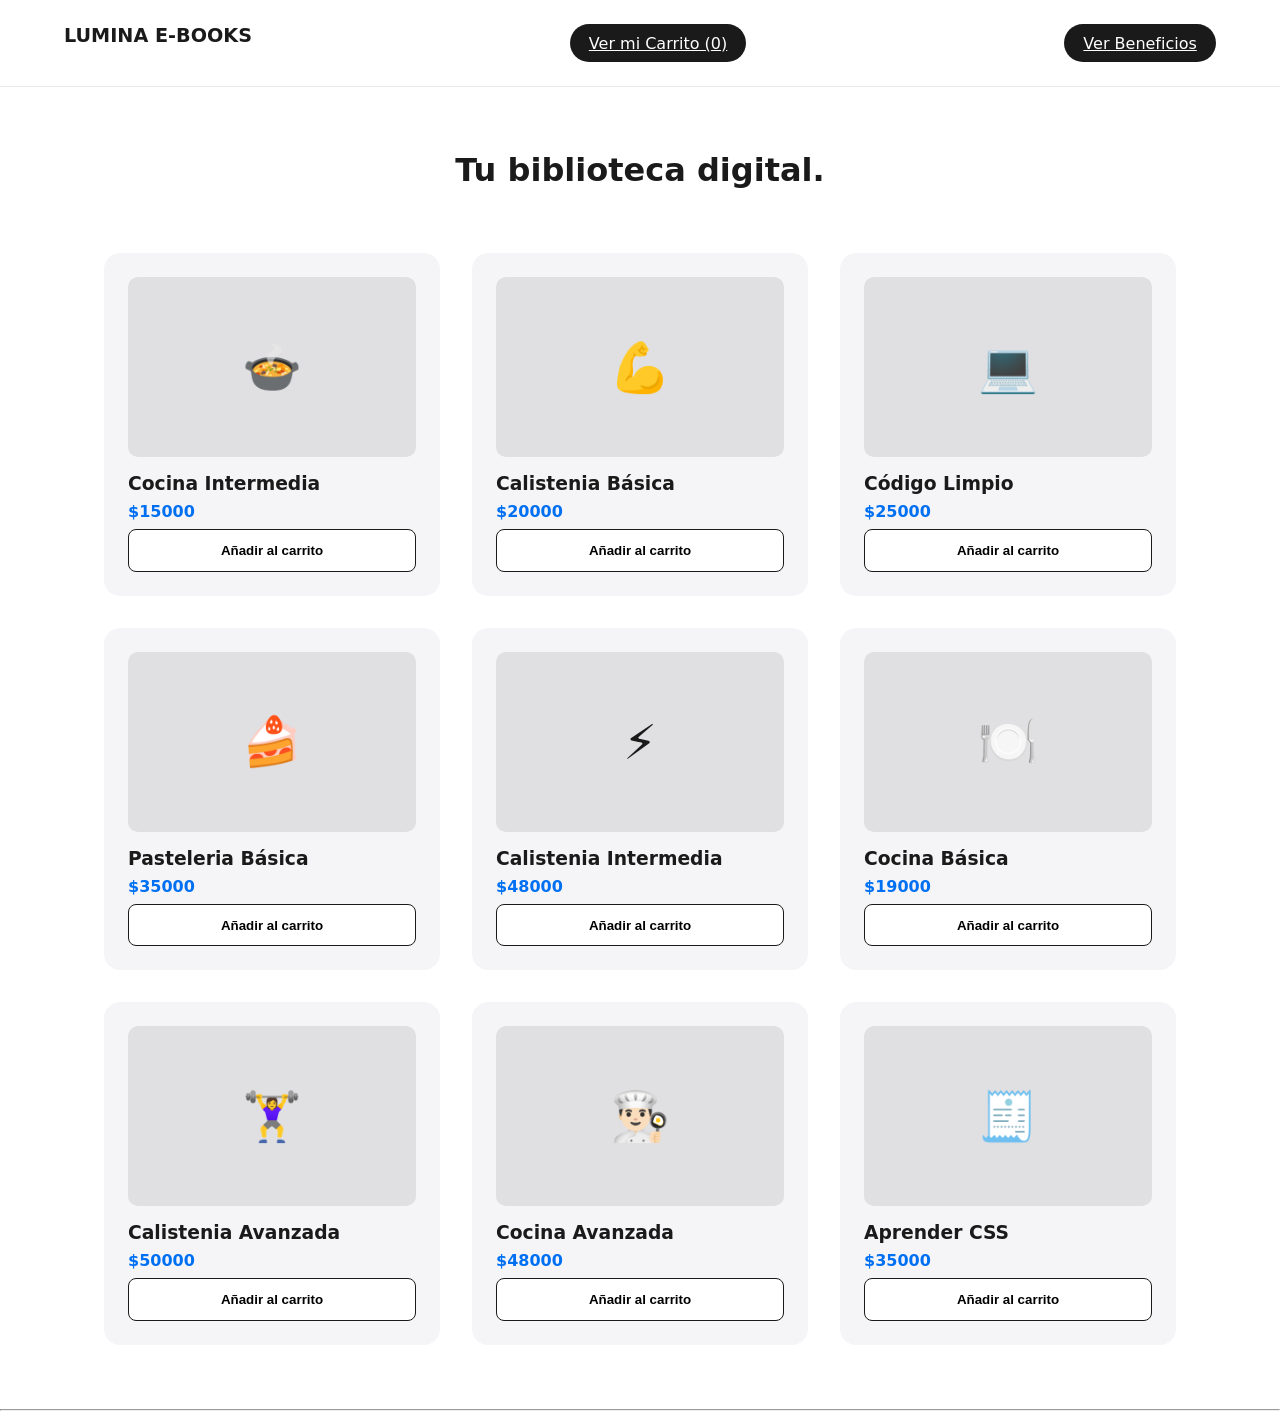
==== index.html @ 873b57cf "Se añadió el código de voz del consumidor/es script en Head." ====
<!DOCTYPE html>
<html lang="es">
<head>
    <!-- Google Tag Manager -->
<script>(function(w,d,s,l,i){w[l]=w[l]||[];w[l].push({'gtm.start':
new Date().getTime(),event:'gtm.js'});var f=d.getElementsByTagName(s)[0],
j=d.createElement(s),dl=l!='dataLayer'?'&l='+l:'';j.async=true;j.src=
'https://www.googletagmanager.com/gtm.js?id='+i+dl;f.parentNode.insertBefore(j,f);
})(window,document,'script','dataLayer','GTM-K3DPLKS6');</script>
<!-- End Google Tag Manager -->
    <meta charset="UTF-8">
    <title>Lumina | Tienda</title>
    <link rel="stylesheet" href="estilos.css">
    <!-- Google tag (gtag.js) -->
<script async src="https://www.googletagmanager.com/gtag/js?id=G-RYSBRY0KLP"></script>
<script>
  window.dataLayer = window.dataLayer || [];
  function gtag(){dataLayer.push(arguments);}
  gtag('js', new Date());

  gtag('config', 'G-RYSBRY0KLP');
</script>
<script src="https://t.contentsquare.net/uxa/d59cfdc120b96.js"></script>
</head>
<body>
    <!-- Google Tag Manager (noscript) -->
<noscript><iframe src="https://www.googletagmanager.com/ns.html?id=GTM-K3DPLKS6"
height="0" width="0" style="display:none;visibility:hidden"></iframe></noscript>
<!-- End Google Tag Manager (noscript) -->
    <nav>
        <div class="logotipo">LUMINA E-BOOKS</div>
        <a href="carrito.html" class="boton-carrito" onclick="gtag('event', 'view_cart', {'method': 'nav_bar'});">Ver mi Carrito (<span id="contador">0</span>)</a>
        <a href="landing_page.html" class="boton-Beneficios" onclick="gtag('event', 'click_beneficios', {'location': 'nav_bar'});">Ver Beneficios</a>
    </nav>

    <header>
        <h1>Tu biblioteca digital.</h1>
    </header>

    <main class="productos" id="lista-productos"></main>

    <script src="tienda.js"></script>
    <hr>
    
</body>
</html>
---- estilos.css ----
:root {
    --fondo: #ffffff;
    --texto: #1a1a1a;
    --acento: #0070f3;
    --gris: #f5f5f7;
    --borde: #eaeaea;
    --rojo: #ff4d4d;
}

* { box-sizing: border-box; margin: 0; padding: 0; }

body {
    font-family: -apple-system, system-ui, sans-serif;
    background-color: var(--fondo);
    color: var(--texto);
}

nav { display: flex; justify-content: space-between; padding: 1.5rem 5%; border-bottom: 1px solid var(--borde); position: sticky; top: 0; background: white; z-index: 10; }
.logotipo { font-weight: 800; font-size: 1.2rem; }
.boton-carrito { background: var(--texto); color: white; padding: 0.6rem 1.2rem; border-radius: 25px; border: none; cursor: pointer; }
.boton-Beneficios { background: var(--texto); color: white; padding: 0.6rem 1.2rem; border-radius: 25px; border: none; cursor: pointer; }

header { padding: 4rem 5%; text-align: center; }
.productos { display: grid; grid-template-columns: repeat(auto-fill, minmax(250px, 1fr)); gap: 2rem; padding: 0 5% 4rem; max-width: 1200px; margin: 0 auto; }

.tarjeta { background: var(--gris); border-radius: 16px; padding: 1.5rem; transition: 0.3s; }
.tarjeta:hover { transform: translateY(-5px); box-shadow: 0 10px 20px rgba(0,0,0,0.05); }
.portada-tarjeta { height: 180px; background: #e0e0e2; border-radius: 10px; display: flex; align-items: center; justify-content: center; font-size: 3rem; margin-bottom: 1rem; }
.precio { font-weight: 700; color: var(--acento); margin: 0.5rem 0; }

.boton-agregar { width: 100%; padding: 0.8rem; border: 1px solid var(--texto); border-radius: 8px; cursor: pointer; background: white; font-weight: 600; }
.boton-agregar:hover { background: var(--texto); color: white; }

/* --- Carrito y Botón Eliminar --- */
#panel-carrito { position: fixed; right: -400px; top: 0; width: 380px; height: 100vh; background: white; border-left: 1px solid var(--borde); transition: 0.4s; padding: 2rem; z-index: 100; display: flex; flex-direction: column; }
#panel-carrito.activo { right: 0; }

.item-carrito { display: flex; justify-content: space-between; align-items: center; padding: 1rem 0; border-bottom: 1px solid var(--borde); }
.boton-quitar { background: none; border: none; color: var(--rojo); cursor: pointer; font-size: 0.8rem; font-weight: 600; }

.fila-total { display: flex; justify-content: space-between; font-size: 1.2rem; margin: 1.5rem 0; }
.boton-pagar { width: 100%; padding: 1rem; background: var(--acento); color: white; border: none; border-radius: 8px; font-weight: 700; cursor: pointer; }

.modal { display: none; position: fixed; top: 0; left: 0; width: 100%; height: 100%; background: rgba(0,0,0,0.4); backdrop-filter: blur(4px); z-index: 200; align-items: center; justify-content: center; }
.modal.activo { display: flex; }
.contenido-pago { background: white; width: 90%; max-width: 450px; padding: 2.5rem; border-radius: 20px; box-shadow: 0 20px 40px rgba(0,0,0,0.1); }

.grupo-input { margin-bottom: 1.2rem; display: flex; flex-direction: column; }
.grupo-input label { font-size: 0.8rem; font-weight: 600; margin-bottom: 0.4rem; color: #666; }
.grupo-input input { padding: 0.8rem; border: 1px solid var(--borde); border-radius: 6px; font-size: 1rem; }
.fila-form { display: grid; grid-template-columns: 1fr 1fr; gap: 1rem; }

.resumen-final { background: var(--gris); padding: 1rem; border-radius: 8px; text-align: center; font-size: 1.2rem; font-weight: 800; margin-bottom: 1.5rem; }
.boton-finalizar { width: 100%; padding: 1rem; background: #00ca72; color: white; border: none; border-radius: 8px; font-weight: 700; cursor: pointer; margin-bottom: 0.8rem; }
.boton-cancelar { width: 100%; background: none; border: none; color: #666; cursor: pointer; }
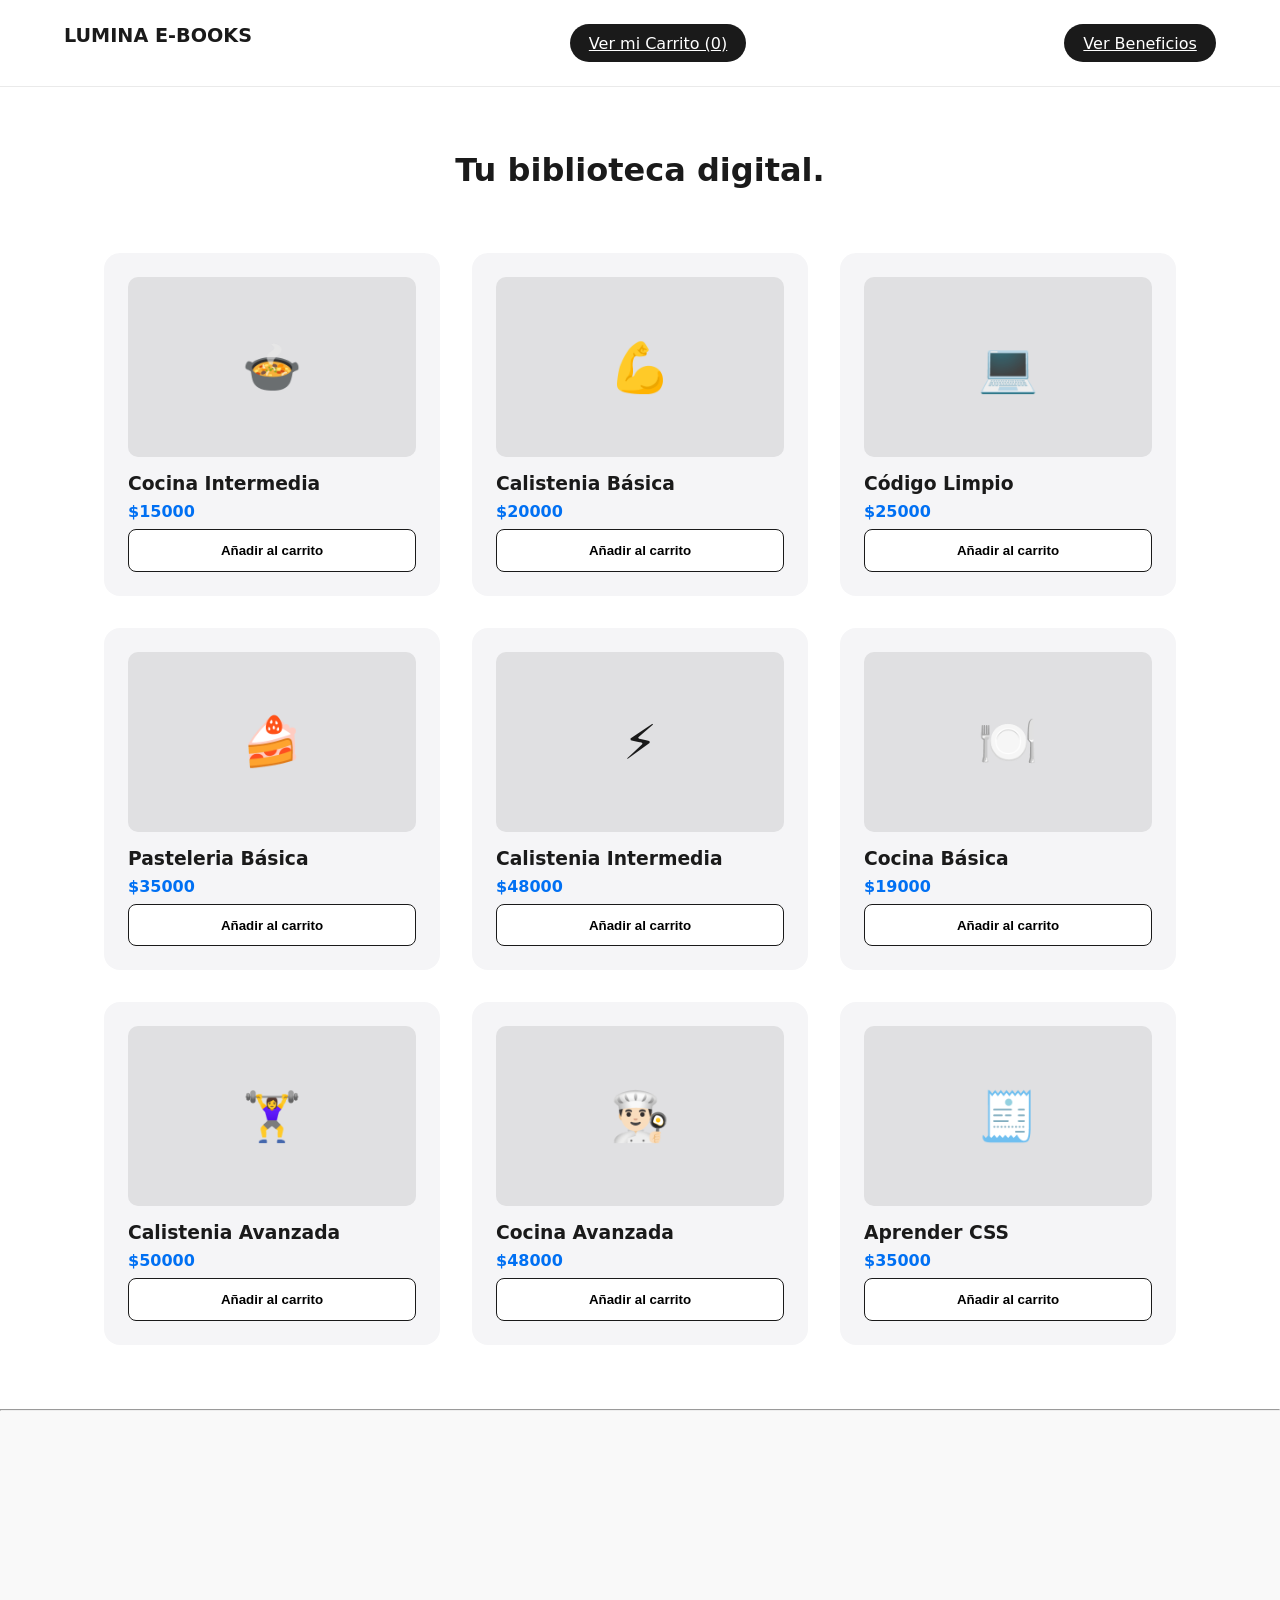
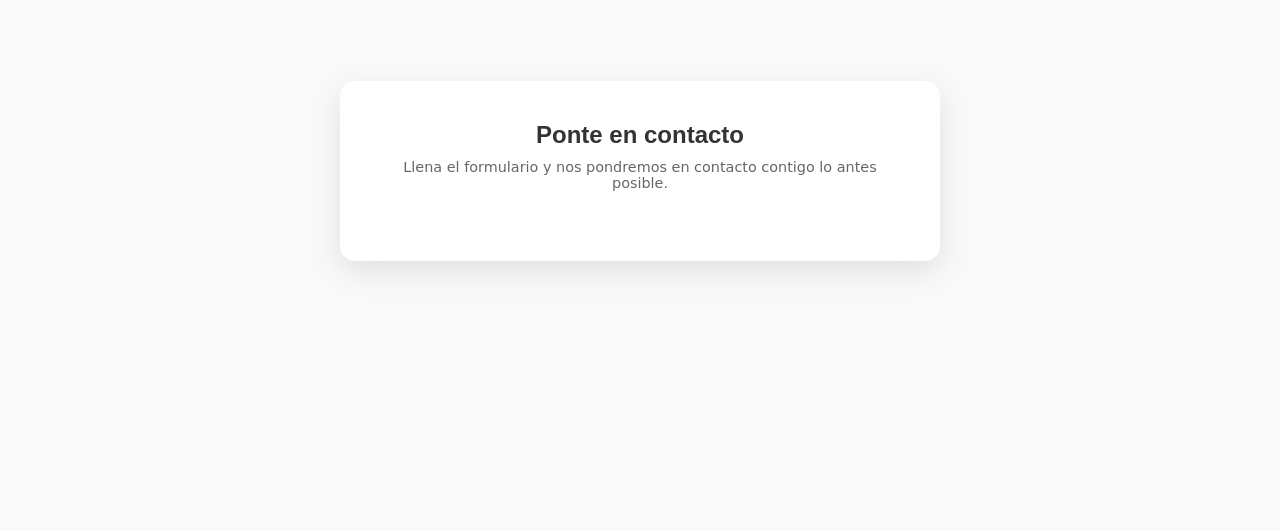
==== commit 3516ab9b: "Se agregó la sección del formulario requerido de Hubspot. Creación de un contenedor." ====
--- a/index.html
+++ b/index.html
@@ -41,6 +41,18 @@
 
     <script src="tienda.js"></script>
     <hr>
-    
+    <section class="seccion-contacto">
+    <div class="contenedor-form-card">
+        <h2>Ponte en contacto</h2>
+        <p>Llena el formulario y nos pondremos en contacto contigo lo antes posible.</p>
+        
+        <script src="https://js.hsforms.net/forms/embed/51380711.js" defer></script>
+        <div class="hs-form-frame" 
+             data-region="na1" 
+             data-form-id="34f5215d-7d9f-41e8-9b78-81fe3473d02f" 
+             data-portal-id="51380711">
+        </div>
+    </div>
+</section>
 </body>
 </html>
--- a/estilos.css
+++ b/estilos.css
@@ -31,7 +31,7 @@
 .boton-agregar { width: 100%; padding: 0.8rem; border: 1px solid var(--texto); border-radius: 8px; cursor: pointer; background: white; font-weight: 600; }
 .boton-agregar:hover { background: var(--texto); color: white; }
 
-/* --- Carrito y Botón Eliminar --- */
+
 #panel-carrito { position: fixed; right: -400px; top: 0; width: 380px; height: 100vh; background: white; border-left: 1px solid var(--borde); transition: 0.4s; padding: 2rem; z-index: 100; display: flex; flex-direction: column; }
 #panel-carrito.activo { right: 0; }
 
@@ -52,4 +52,40 @@
 
 .resumen-final { background: var(--gris); padding: 1rem; border-radius: 8px; text-align: center; font-size: 1.2rem; font-weight: 800; margin-bottom: 1.5rem; }
 .boton-finalizar { width: 100%; padding: 1rem; background: #00ca72; color: white; border: none; border-radius: 8px; font-weight: 700; cursor: pointer; margin-bottom: 0.8rem; }
-.boton-cancelar { width: 100%; background: none; border: none; color: #666; cursor: pointer; }+.boton-cancelar { width: 100%; background: none; border: none; color: #666; cursor: pointer; }
+
+.seccion-contacto {
+    display: flex;
+    justify-content: center;
+    align-items: center;
+    padding: 10px 20px;
+    background-color: #f9f9f9; 
+    min-height: 80vh;
+}
+
+.contenedor-form-card {
+    background: #ffffff;
+    padding: 40px;
+    border-radius: 15px;
+    box-shadow: 0 10px 30px rgba(0, 0, 0, 0.1); 
+    max-width: 600px; 
+    width: 100%;
+    text-align: center; 
+}
+
+.contenedor-form-card h2 {
+    margin-bottom: 10px;
+    color: #333;
+    font-family: sans-serif;
+}
+
+.contenedor-form-card p {
+    margin-bottom: 30px;
+    color: #666;
+    font-size: 0.9rem;
+}
+
+.hs-form-frame {
+    text-align: left; 
+    margin-top: 20px;
+}
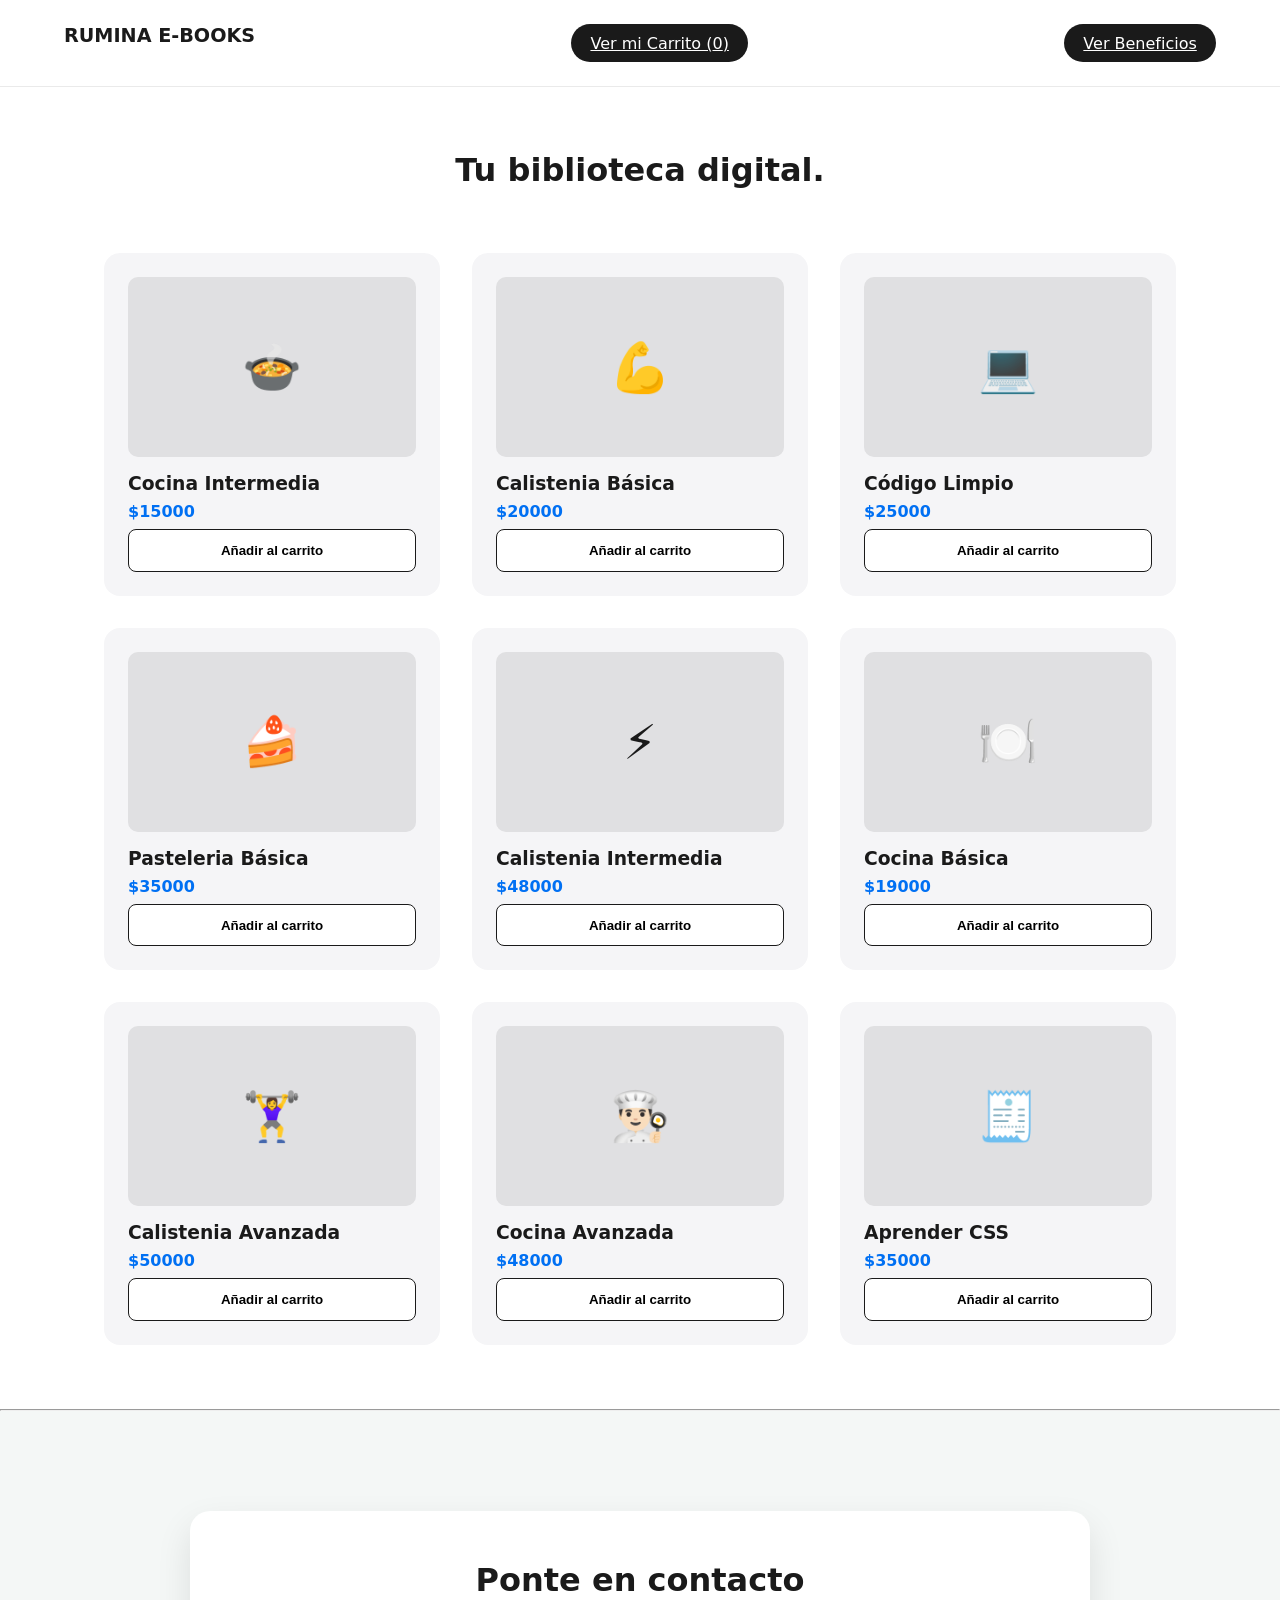
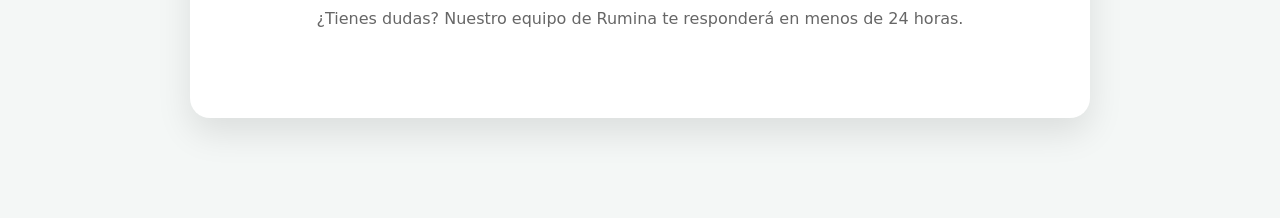
==== commit a4470845: "Cambio de nombre de empresa." ====
--- a/index.html
+++ b/index.html
@@ -9,7 +9,7 @@
 })(window,document,'script','dataLayer','GTM-K3DPLKS6');</script>
 <!-- End Google Tag Manager -->
     <meta charset="UTF-8">
-    <title>Lumina | Tienda</title>
+    <title>Rumina | Tienda</title>
     <link rel="stylesheet" href="estilos.css">
     <!-- Google tag (gtag.js) -->
 <script async src="https://www.googletagmanager.com/gtag/js?id=G-RYSBRY0KLP"></script>
@@ -28,7 +28,7 @@
 height="0" width="0" style="display:none;visibility:hidden"></iframe></noscript>
 <!-- End Google Tag Manager (noscript) -->
     <nav>
-        <div class="logotipo">LUMINA E-BOOKS</div>
+        <div class="logotipo">RUMINA E-BOOKS</div>
         <a href="carrito.html" class="boton-carrito" onclick="gtag('event', 'view_cart', {'method': 'nav_bar'});">Ver mi Carrito (<span id="contador">0</span>)</a>
         <a href="landing_page.html" class="boton-Beneficios" onclick="gtag('event', 'click_beneficios', {'location': 'nav_bar'});">Ver Beneficios</a>
     </nav>
@@ -41,10 +41,10 @@
 
     <script src="tienda.js"></script>
     <hr>
-    <section class="seccion-contacto">
+    <section class="seccion-contacto" style="background-color: #f4f7f6; padding: 100px 0;">
     <div class="contenedor-form-card">
         <h2>Ponte en contacto</h2>
-        <p>Llena el formulario y nos pondremos en contacto contigo lo antes posible.</p>
+        <p>¿Tienes dudas? Nuestro equipo de Rumina te responderá en menos de 24 horas.</p>
         
         <script src="https://js.hsforms.net/forms/embed/51380711.js" defer></script>
         <div class="hs-form-frame" 
--- a/estilos.css
+++ b/estilos.css
@@ -54,38 +54,54 @@
 .boton-finalizar { width: 100%; padding: 1rem; background: #00ca72; color: white; border: none; border-radius: 8px; font-weight: 700; cursor: pointer; margin-bottom: 0.8rem; }
 .boton-cancelar { width: 100%; background: none; border: none; color: #666; cursor: pointer; }
 
-.seccion-contacto {
-    display: flex;
-    justify-content: center;
-    align-items: center;
-    padding: 10px 20px;
-    background-color: #f9f9f9; 
-    min-height: 80vh;
-}
 
 .contenedor-form-card {
     background: #ffffff;
-    padding: 40px;
-    border-radius: 15px;
-    box-shadow: 0 10px 30px rgba(0, 0, 0, 0.1); 
-    max-width: 600px; 
-    width: 100%;
-    text-align: center; 
+    padding: 50px; 
+    border-radius: 20px;
+    box-shadow: 0 15px 35px rgba(0, 0, 0, 0.1);
+    max-width: 900px; 
+    width: 95%; 
+    margin: 0 auto;
+    text-align: center;
 }
 
 .contenedor-form-card h2 {
+    font-size: 2rem;
+    color: #1a1a1a;
     margin-bottom: 10px;
-    color: #333;
-    font-family: sans-serif;
+    font-weight: 700;
 }
 
 .contenedor-form-card p {
-    margin-bottom: 30px;
     color: #666;
-    font-size: 0.9rem;
+    margin-bottom: 40px;
 }
 
+
 .hs-form-frame {
-    text-align: left; 
     margin-top: 20px;
+}
+
+.hs-input {
+    border-radius: 8px !important;
+    border: 1px solid #ddd !important;
+    padding: 12px !important;
+    font-size: 16px !important;
+}
+
+
+.hs-button {
+    background-color: #000 !important; 
+    border: none !important;
+    padding: 15px 40px !important;
+    border-radius: 30px !important;
+    font-weight: bold !important;
+    transition: transform 0.2s ease !important;
+    cursor: pointer;
+}
+
+.hs-button:hover {
+    transform: scale(1.05);
+    background-color: #333 !important;
 }
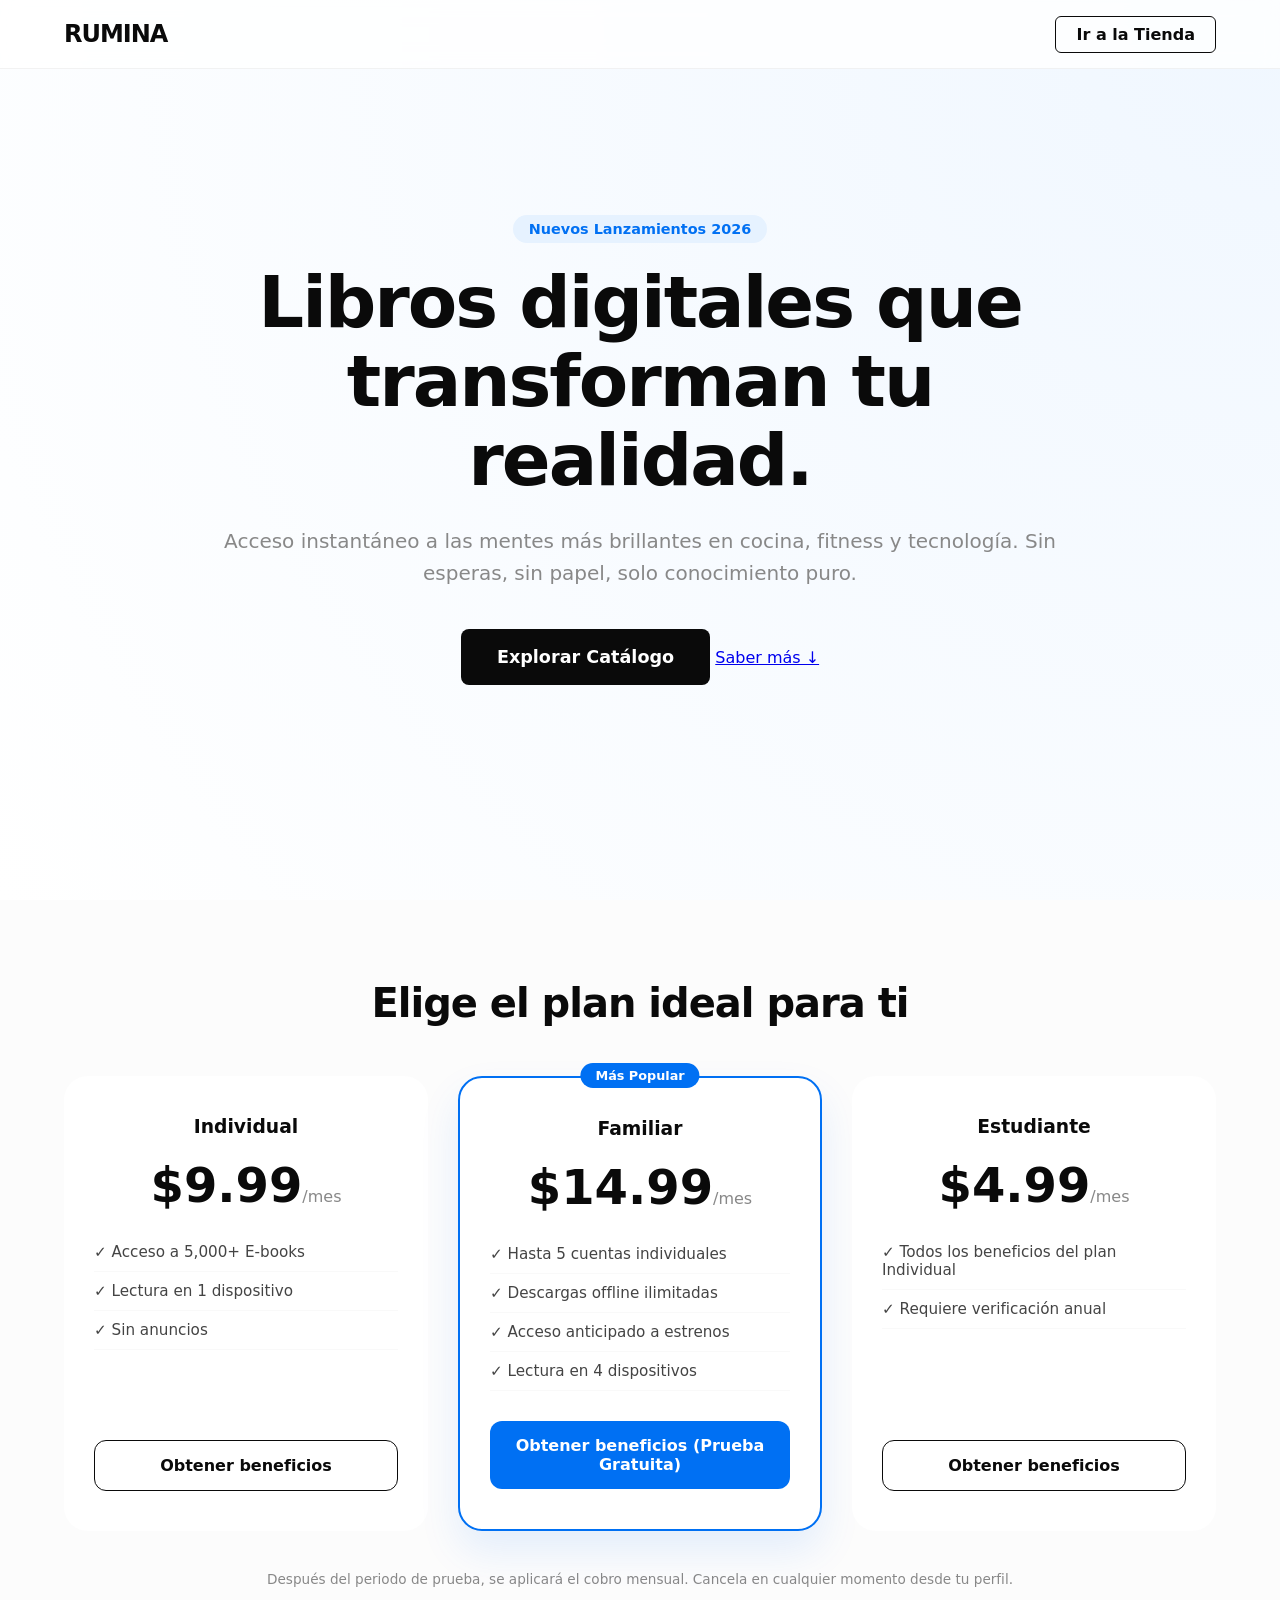
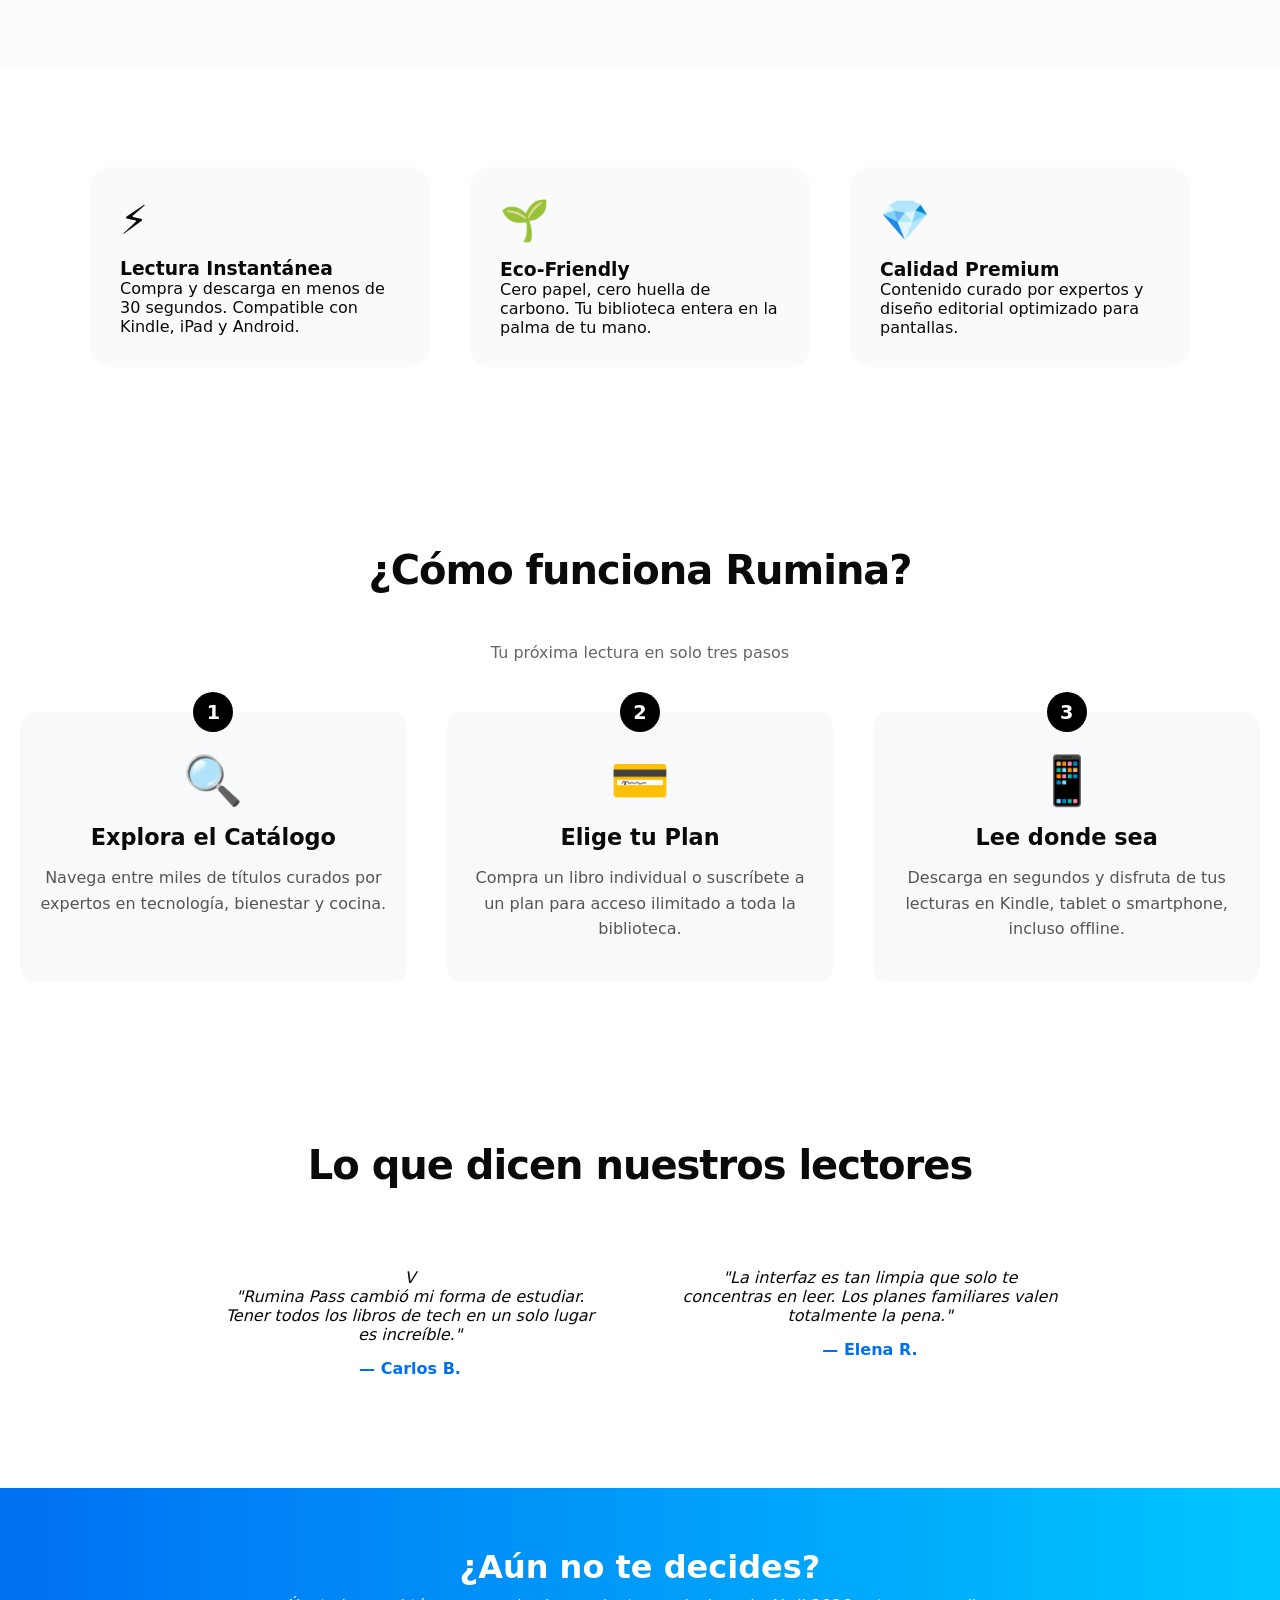
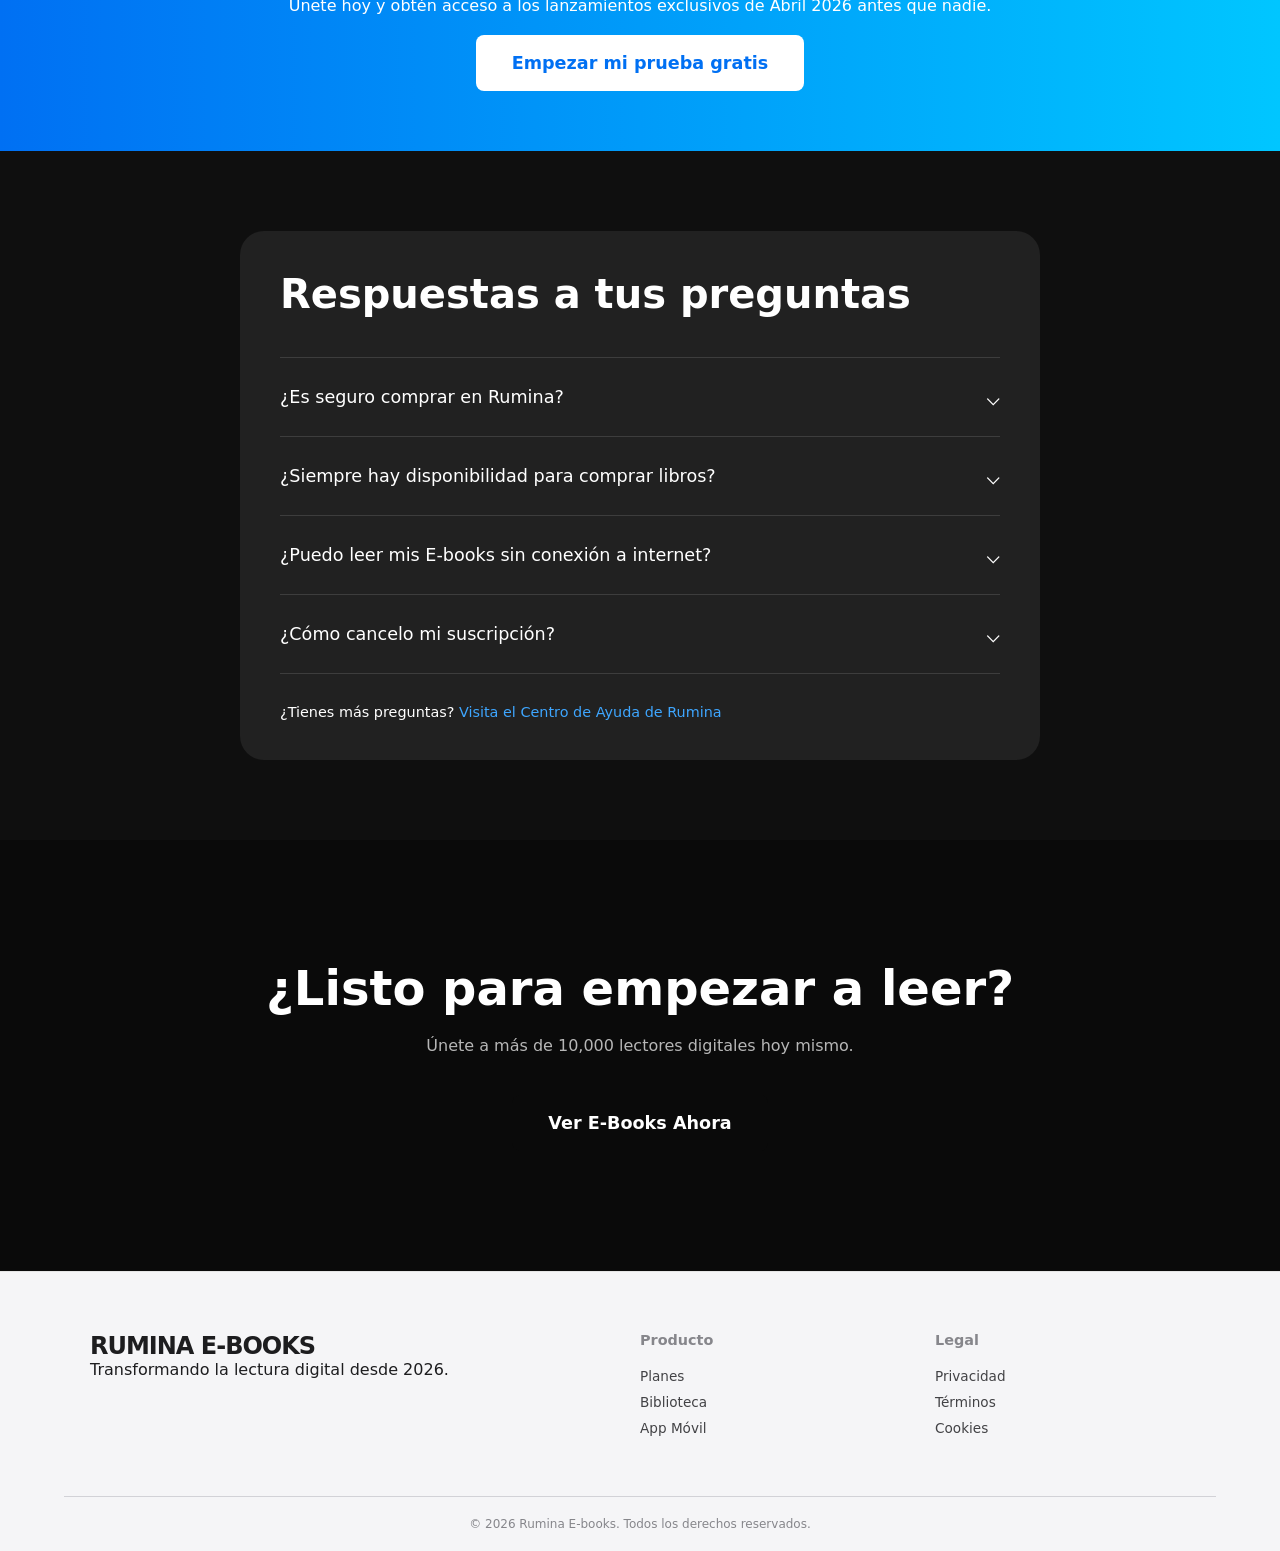
==== commit 53d662c1: "cambio de pagina principal" ====
--- a/index.html
+++ b/index.html
@@ -1,58 +1,223 @@
 <!DOCTYPE html>
 <html lang="es">
 <head>
-    <!-- Google Tag Manager -->
-<script>(function(w,d,s,l,i){w[l]=w[l]||[];w[l].push({'gtm.start':
-new Date().getTime(),event:'gtm.js'});var f=d.getElementsByTagName(s)[0],
-j=d.createElement(s),dl=l!='dataLayer'?'&l='+l:'';j.async=true;j.src=
-'https://www.googletagmanager.com/gtm.js?id='+i+dl;f.parentNode.insertBefore(j,f);
-})(window,document,'script','dataLayer','GTM-K3DPLKS6');</script>
-<!-- End Google Tag Manager -->
-    <meta charset="UTF-8">
-    <title>Rumina | Tienda</title>
-    <link rel="stylesheet" href="estilos.css">
-    <!-- Google tag (gtag.js) -->
-<script async src="https://www.googletagmanager.com/gtag/js?id=G-RYSBRY0KLP"></script>
+    <script async src="https://www.googletagmanager.com/gtag/js?id=G-RYSBRY0KLP"></script>
 <script>
   window.dataLayer = window.dataLayer || [];
   function gtag(){dataLayer.push(arguments);}
   gtag('js', new Date());
-
   gtag('config', 'G-RYSBRY0KLP');
 </script>
-<script src="https://t.contentsquare.net/uxa/d59cfdc120b96.js"></script>
+    <meta charset="UTF-8">
+    <meta name="viewport" content="width=device-width, initial-scale=1.0">
+    <title>Rumina | Tu Próxima Aventura Comienza Aquí</title>
+    <link rel="stylesheet" href="estilos-landing.css">
 </head>
 <body>
-    <!-- Google Tag Manager (noscript) -->
-<noscript><iframe src="https://www.googletagmanager.com/ns.html?id=GTM-K3DPLKS6"
-height="0" width="0" style="display:none;visibility:hidden"></iframe></noscript>
-<!-- End Google Tag Manager (noscript) -->
-    <nav>
-        <div class="logotipo">RUMINA E-BOOKS</div>
-        <a href="carrito.html" class="boton-carrito" onclick="gtag('event', 'view_cart', {'method': 'nav_bar'});">Ver mi Carrito (<span id="contador">0</span>)</a>
-        <a href="landing_page.html" class="boton-Beneficios" onclick="gtag('event', 'click_beneficios', {'location': 'nav_bar'});">Ver Beneficios</a>
+
+    <nav class="nav-transparente">
+        <div class="logotipo">RUMINA</div>
+        <div class="nav-links">
+            <a href="index.html" class="cta-secundario">Ir a la Tienda</a>
+        </div>
     </nav>
 
-    <header>
-        <h1>Tu biblioteca digital.</h1>
+    <header class="hero">
+        <div class="hero-content">
+            <span class="badge">Nuevos Lanzamientos 2026</span>
+            <h1>Libros digitales que transforman tu realidad.</h1>
+            <p>Acceso instantáneo a las mentes más brillantes en cocina, fitness y tecnología. Sin esperas, sin papel, solo conocimiento puro.</p>
+            <div class="hero-btns">
+                <a href="index.html" class="cta-principal">Explorar Catálogo</a>
+                <a href="#beneficios" class="link-texto">Saber más ↓</a>
+            </div>
+        </div>
     </header>
-
-    <main class="productos" id="lista-productos"></main>
-
-    <script src="tienda.js"></script>
-    <hr>
-    <section class="seccion-contacto" style="background-color: #f4f7f6; padding: 100px 0;">
-    <div class="contenedor-form-card">
-        <h2>Ponte en contacto</h2>
-        <p>¿Tienes dudas? Nuestro equipo de Rumina te responderá en menos de 24 horas.</p>
+    <section id="planes" class="seccion-planes">
+        <div class="contenedor">
+            <h2 class="titulo-seccion">Elige el plan ideal para ti</h2>
+            <div class="grid-planes">
+                
+                <div class="plan-card">
+                    <h3>Individual</h3>
+                    <div class="precio">$9.99<span>/mes</span></div>
+                    <ul class="lista-beneficios">
+                        <li>✓ Acceso a 5,000+ E-books</li>
+                        <li>✓ Lectura en 1 dispositivo</li>
+                        <li>✓ Sin anuncios</li>
+                    </ul>
+                    <a href="index.html" class="btn-plan" onclick="gtag('event', 'click_plan_Individual', {'category': 'suscripcion'});">Obtener beneficios</a>
+                </div>
+
+                <div class="plan-card destacado">
+                    <div class="popular-tag">Más Popular</div>
+                    <h3>Familiar</h3>
+                    <div class="precio">$14.99<span>/mes</span></div>
+                    <ul class="lista-beneficios">
+                        <li>✓ Hasta 5 cuentas individuales</li>
+                        <li>✓ Descargas offline ilimitadas</li>
+                        <li>✓ Acceso anticipado a estrenos</li>
+                        <li>✓ Lectura en 4 dispositivos</li>
+                    </ul>
+                    <a href="index.html" class="btn-plan principal" onclick="gtag('event', 'click_plan_familiar', {'category': 'suscripcion'});">Obtener beneficios (Prueba Gratuita)</a>
+                </div>
+
+                <div class="plan-card">
+                    <h3>Estudiante</h3>
+                    <div class="precio">$4.99<span>/mes</span></div>
+                    <ul class="lista-beneficios">
+                        <li>✓ Todos los beneficios del plan Individual</li>
+                        <li>✓ Requiere verificación anual</li>
+                    </ul>
+                    <a href="index.html" class="btn-plan"onclick="gtag('event', 'click_plan_Estudiante', {'category': 'suscripcion'});">Obtener beneficios</a>
+                </div>
+
+            </div>
+            <p class="nota-pie">Después del periodo de prueba, se aplicará el cobro mensual. Cancela en cualquier momento desde tu perfil.</p>
+        </div>
+    </section>
+
+    <section id="beneficios" class="seccion-blanca">
+        <div class="contenedor">
+            <div class="grid-beneficios">
+                <div class="beneficio-card">
+                    <div class="icono">⚡</div>
+                    <h3>Lectura Instantánea</h3>
+                    <p>Compra y descarga en menos de 30 segundos. Compatible con Kindle, iPad y Android.</p>
+                </div>
+                <div class="beneficio-card">
+                    <div class="icono">🌱</div>
+                    <h3>Eco-Friendly</h3>
+                    <p>Cero papel, cero huella de carbono. Tu biblioteca entera en la palma de tu mano.</p>
+                </div>
+                <div class="beneficio-card">
+                    <div class="icono">💎</div>
+                    <h3>Calidad Premium</h3>
+                    <p>Contenido curado por expertos y diseño editorial optimizado para pantallas.</p>
+                </div>
+            </div>
+        </div>
+    </section>
+    <section id="explicacion" class="seccion-explicacion">
+    <div class="contenedor">
+        <h2 class="titulo-seccion">¿Cómo funciona Rumina?</h2>
+        <p class="subtitulo-seccion">Tu próxima lectura en solo tres pasos</p>
         
-        <script src="https://js.hsforms.net/forms/embed/51380711.js" defer></script>
-        <div class="hs-form-frame" 
-             data-region="na1" 
-             data-form-id="34f5215d-7d9f-41e8-9b78-81fe3473d02f" 
-             data-portal-id="51380711">
+        <div class="grid-pasos">
+            <div class="paso-card">
+                <div class="paso-numero">1</div>
+                <div class="paso-icono">🔍</div>
+                <h3>Explora el Catálogo</h3>
+                <p>Navega entre miles de títulos curados por expertos en tecnología, bienestar y cocina.</p>
+            </div>
+
+            <div class="paso-card">
+                <div class="paso-numero">2</div>
+                <div class="paso-icono">💳</div>
+                <h3>Elige tu Plan</h3>
+                <p>Compra un libro individual o suscríbete a un plan para acceso ilimitado a toda la biblioteca.</p>
+            </div>
+
+            <div class="paso-card">
+                <div class="paso-numero">3</div>
+                <div class="paso-icono">📱</div>
+                <h3>Lee donde sea</h3>
+                <p>Descarga en segundos y disfruta de tus lecturas en Kindle, tablet o smartphone, incluso offline.</p>
+            </div>
         </div>
     </div>
 </section>
+    <section class="seccion-testimonios">
+    <div class="contenedor">
+        <h2 class="titulo-seccion">Lo que dicen nuestros lectores</h2>
+        <div class="grid-testimonios">
+            <div class="testimonio-card">V
+                <p>"Rumina Pass cambió mi forma de estudiar. Tener todos los libros de tech en un solo lugar es increíble."</p>
+                <strong>— Carlos B.</strong>
+            </div>
+            <div class="testimonio-card">
+                <p>"La interfaz es tan limpia que solo te concentras en leer. Los planes familiares valen totalmente la pena."</p>
+                <strong>— Elena R.</strong>
+            </div>
+        </div>
+    </div>
+</section>
+<section class="cta-intermedio">
+    <div class="contenedor-trigger">
+        <h3>¿Aún no te decides?</h3>
+        <p>Únete hoy y obtén acceso a los lanzamientos exclusivos de Abril 2026 antes que nadie.</p>
+        <a href="#planes" class="cta-principal">Empezar mi prueba gratis</a>
+    </div>
+</section>
+        <section class="seccion-faq">
+    <div class="contenedor-faq">
+        <h2>Respuestas a tus preguntas</h2>
+        
+        <div class="lista-acordeon">
+            <details>
+                <summary>¿Es seguro comprar en Rumina? <span class="flecha"></span></summary>
+                <div class="contenido">
+                    <p>Absolutamente. Utilizamos encriptación de extremo a extremo para procesar tus pagos. No guardamos los datos de tu tarjeta en nuestros servidores; todo se gestiona a través de pasarelas de pago certificadas internacionalmente.</p>
+                </div>
+            </details>
+
+            <details>
+                <summary>¿Siempre hay disponibilidad para comprar libros? <span class="flecha"></span></summary>
+                <div class="contenido">
+                    <p>¡Sí! Al ser productos digitales (E-books), el stock es ilimitado. Una vez que te suscribes o realizas una compra, el acceso es instantáneo y garantizado las 24 horas del día.</p>
+                </div>
+            </details>
+
+            <details>
+                <summary>¿Puedo leer mis E-books sin conexión a internet? <span class="flecha"></span></summary>
+                <div class="contenido">
+                    <p>Con Rumina Pass, puedes descargar tus libros favoritos directamente en nuestra aplicación para leerlos en el avión, el metro o cualquier lugar sin necesidad de Wi-Fi.</p>
+                </div>
+            </details>
+
+            <details>
+                <summary>¿Cómo cancelo mi suscripción? <span class="flecha"></span></summary>
+                <div class="contenido">
+                    <p>Puedes cancelar en cualquier momento desde la configuración de tu perfil. Seguirás teniendo acceso a la biblioteca hasta que termine tu periodo de facturación actual.</p>
+                </div>
+            </details>
+        </div>
+
+        <div class="ayuda-extra">
+            <p>¿Tienes más preguntas? <a href="#">Visita el Centro de Ayuda de Rumina</a></p>
+        </div>
+    </div>
+    </section>
+
+    <section class="seccion-oscura">
+        <div class="contenedor">
+            <h2>¿Listo para empezar a leer?</h2>
+            <p>Únete a más de 10,000 lectores digitales hoy mismo.</p>
+            <a href="index.html" class="cta-principal">Ver E-Books Ahora</a>
+        </div>
+    </section>
+    <footer class="footer-principal">
+    <div class="contenedor-footer">
+        <div class="footer-info">
+            <div class="logotipo">RUMINA E-BOOKS</div>
+            <p>Transformando la lectura digital desde 2026.</p>
+        </div>
+        <div class="footer-links">
+            <h4>Producto</h4>
+            <a href="#planes">Planes</a>
+            <a href="index.html">Biblioteca</a>
+            <a href="#">App Móvil</a>
+        </div>
+        <div class="footer-links">
+            <h4>Legal</h4>
+            <a href="#">Privacidad</a>
+            <a href="#">Términos</a>
+            <a href="#">Cookies</a>
+        </div>
+    </div>
+    <div class="footer-copy">
+        &copy; 2026 Rumina E-books. Todos los derechos reservados.
+    </div>
+</footer>
 </body>
 </html>
--- a/estilos-landing.css
+++ b/estilos-landing.css
@@ -0,0 +1,404 @@
+:root {
+    --primario: #0070f3; 
+    --oscuro: #0a0a0a;
+    --blanco: #ffffff;
+    --gris: #888888;
+    --fuente: -apple-system, system-ui, sans-serif;
+}
+
+* { box-sizing: border-box; margin: 0; padding: 0; }
+
+body {
+    font-family: var(--fuente);
+    background-color: var(--blanco);
+    color: var(--oscuro);
+    scroll-behavior: smooth;
+}
+
+.nav-transparente {
+    display: flex;
+    justify-content: space-between;
+    align-items: center;
+    padding: 20px 5%;
+    position: fixed;
+    width: 100%;
+    top: 0;
+    z-index: 1000;
+    background: rgba(255, 255, 255, 0.8);
+    backdrop-filter: blur(10px);
+    border-bottom: 1px solid rgba(0,0,0,0.05);
+}
+
+.logotipo { font-weight: 900; font-size: 1.5rem; letter-spacing: -1px; }
+
+.hero {
+    height: 100vh;
+    display: flex;
+    align-items: center;
+    justify-content: center;
+    text-align: center;
+    background: radial-gradient(circle at top right, #f0f7ff, #ffffff);
+    padding: 0 5%;
+}
+
+.hero-content { max-width: 850px; }
+
+.badge {
+    background: #e6f2ff;
+    color: var(--primario);
+    padding: 6px 16px;
+    border-radius: 20px;
+    font-weight: 600;
+    font-size: 0.9rem;
+    display: inline-block;
+    margin-bottom: 20px;
+}
+
+.hero h1 {
+    font-size: clamp(2.5rem, 8vw, 4.5rem);
+    line-height: 1.1;
+    letter-spacing: -2px;
+    margin-bottom: 25px;
+    font-weight: 800;
+}
+
+.hero p {
+    font-size: 1.25rem;
+    color: var(--gris);
+    margin-bottom: 40px;
+    line-height: 1.6;
+}
+
+.cta-principal {
+    background: var(--oscuro);
+    color: var(--blanco);
+    padding: 18px 36px;
+    border-radius: 8px;
+    text-decoration: none;
+    font-weight: 600;
+    font-size: 1.1rem;
+    transition: transform 0.2s;
+    display: inline-block;
+}
+
+.cta-principal:hover { transform: scale(1.05); }
+
+.cta-secundario {
+    text-decoration: none;
+    color: var(--oscuro);
+    font-weight: 600;
+    border: 1px solid var(--oscuro);
+    padding: 8px 20px;
+    border-radius: 6px;
+}
+
+.seccion-blanca { padding: 100px 5%; }
+
+.grid-beneficios {
+    display: grid;
+    grid-template-columns: repeat(auto-fit, minmax(280px, 1fr));
+    gap: 40px;
+    max-width: 1100px;
+    margin: 0 auto;
+}
+
+.beneficio-card {
+    padding: 30px;
+    border-radius: 20px;
+    background: #fafafa;
+    transition: background 0.3s;
+}
+
+.beneficio-card:hover { background: #f0f7ff; }
+
+.icono { font-size: 2.5rem; margin-bottom: 15px; }
+
+
+.seccion-oscura {
+    background: var(--oscuro);
+    color: var(--blanco);
+    padding: 120px 5%;
+    text-align: center;
+}
+
+.seccion-oscura h2 { font-size: 3rem; margin-bottom: 20px; }
+.seccion-oscura p { margin-bottom: 40px; opacity: 0.7; }
+
+.pass-tag {
+    background: var(--primario);
+    color: white;
+    padding: 2px 8px;
+    border-radius: 4px;
+    font-size: 0.8rem;
+    vertical-align: middle;
+}
+
+.seccion-planes {
+    padding: 80px 5%;
+    background-color: #fcfcfc;
+    text-align: center;
+}
+
+.titulo-seccion {
+    font-size: 2.5rem;
+    margin-bottom: 50px;
+    letter-spacing: -1px;
+}
+
+.grid-planes {
+    display: grid;
+    grid-template-columns: repeat(auto-fit, minmax(300px, 1fr));
+    gap: 30px;
+    max-width: 1200px;
+    margin: 0 auto;
+}
+
+.plan-card {
+    background: white;
+    padding: 40px 30px;
+    border-radius: 24px;
+    border: 1px solid var(--borde);
+    display: flex;
+    flex-direction: column;
+    position: relative;
+    transition: transform 0.3s ease;
+}
+
+.plan-card:hover { transform: translateY(-10px); }
+
+
+.plan-card.destacado {
+    border: 2px solid var(--primario);
+    box-shadow: 0 20px 40px rgba(0, 112, 243, 0.1);
+}
+
+.popular-tag {
+    position: absolute;
+    top: -15px;
+    left: 50%;
+    transform: translateX(-50%);
+    background: var(--primario);
+    color: white;
+    padding: 5px 15px;
+    border-radius: 20px;
+    font-size: 0.8rem;
+    font-weight: 700;
+}
+
+.precio {
+    font-size: 3rem;
+    font-weight: 800;
+    margin: 20px 0;
+}
+
+.precio span {
+    font-size: 1rem;
+    color: var(--gris);
+    font-weight: 400;
+}
+
+.lista-beneficios {
+    list-style: none;
+    text-align: left;
+    margin-bottom: 30px;
+    flex-grow: 1;
+}
+
+.lista-beneficios li {
+    padding: 10px 0;
+    border-bottom: 1px solid #f9f9f9;
+    font-size: 0.95rem;
+    color: #444;
+}
+
+.btn-plan {
+    text-decoration: none;
+    padding: 15px;
+    border-radius: 12px;
+    font-weight: 700;
+    border: 1px solid var(--oscuro);
+    color: var(--oscuro);
+    transition: all 0.2s;
+}
+
+.btn-plan.principal {
+    background: var(--primario);
+    color: white;
+    border: none;
+}
+
+.btn-plan:hover { opacity: 0.8; }
+
+.nota-pie {
+    margin-top: 40px;
+    font-size: 0.85rem;
+    color: var(--gris);
+}
+
+.seccion-faq {
+    background-color: #0f0f0f; 
+    padding: 80px 5%;
+    color: white;
+}
+
+.contenedor-faq {
+    max-width: 800px;
+    margin: 0 auto;
+    background-color: #212121; 
+    padding: 40px;
+    border-radius: 24px;
+}
+
+.contenedor-faq h2 {
+    font-size: 2.5rem;
+    margin-bottom: 40px;
+    font-weight: 700;
+}
+
+.lista-acordeon {
+    border-top: 1px solid #3d3d3d;
+}
+
+details {
+    border-bottom: 1px solid #3d3d3d;
+    cursor: pointer;
+}
+
+summary {
+    list-style: none; 
+    padding: 25px 0;
+    font-size: 1.1rem;
+    font-weight: 500;
+    display: flex;
+    justify-content: space-between;
+    align-items: center;
+    outline: none;
+}
+
+summary .flecha::after {
+    content: '⌵'; 
+    font-size: 1.5rem;
+    transition: transform 0.3s;
+}
+
+details[open] summary .flecha::after {
+    transform: rotate(180deg);
+}
+
+.contenido {
+    padding-bottom: 25px;
+    color: #aaaaaa;
+    line-height: 1.6;
+    font-size: 1rem;
+    max-width: 90%;
+}
+
+.ayuda-extra {
+    margin-top: 30px;
+    font-size: 0.9rem;
+}
+
+.ayuda-extra a {
+    color: #3ea6ff; 
+    text-decoration: none;
+}
+
+.ayuda-extra a:hover {
+    text-decoration: underline;
+}
+
+.seccion-testimonios { padding: 80px 5%; text-align: center; background: #fff; }
+.grid-testimonios { display: grid; grid-template-columns: 1fr 1fr; gap: 20px; max-width: 900px; margin: 0 auto; }
+.testimonio-card { padding: 30px; background: var(--gris-claro); border-radius: 16px; font-style: italic; }
+.testimonio-card strong { display: block; margin-top: 15px; font-style: normal; color: var(--primario); }
+
+
+.cta-intermedio { padding: 60px 5%; background: linear-gradient(90deg, #0070f3, #00c6ff); color: white; text-align: center; }
+.contenedor-trigger h3 { font-size: 2rem; margin-bottom: 10px; }
+.cta-intermedio .cta-principal { background: white; color: var(--primario); margin-top: 20px; }
+
+.footer-principal {
+    background-color: #f5f5f7;
+    padding: 60px 5% 20px;
+    color: #1d1d1f;
+    border-top: 1px solid #e5e5e5;
+}
+.contenedor-footer {
+    display: grid;
+    grid-template-columns: 2fr 1fr 1fr;
+    gap: 40px;
+    max-width: 1100px;
+    margin: 0 auto;
+}
+.footer-links h4 { margin-bottom: 20px; font-size: 0.9rem; color: #86868b; }
+.footer-links a { display: block; text-decoration: none; color: #424245; margin-bottom: 10px; font-size: 0.85rem; }
+.footer-links a:hover { color: var(--primario); }
+.footer-copy {
+    text-align: center;
+    margin-top: 50px;
+    padding-top: 20px;
+    border-top: 1px solid #d2d2d7;
+    font-size: 0.75rem;
+    color: #86868b;
+}
+.seccion-explicacion {
+    padding: 80px 0;
+    background-color: #ffffff;
+    text-align: center;
+}
+
+.subtitulo-seccion {
+    color: #666;
+    margin-bottom: 50px;
+}
+
+.grid-pasos {
+    display: grid;
+    grid-template-columns: repeat(auto-fit, minmax(250px, 1fr));
+    gap: 40px;
+    padding: 0 20px;
+}
+
+.paso-card {
+    position: relative;
+    padding: 40px 20px;
+    background: #f8f9fa;
+    border-radius: 15px;
+    transition: transform 0.3s ease;
+}
+
+.paso-card:hover {
+    transform: translateY(-10px);
+}
+
+.paso-numero {
+    position: absolute;
+    top: -20px;
+    left: 50%;
+    transform: translateX(-50%);
+    background: #000; 
+    color: white;
+    width: 40px;
+    height: 40px;
+    border-radius: 50%;
+    display: flex;
+    align-items: center;
+    justify-content: center;
+    font-weight: bold;
+    font-size: 1.2rem;
+}
+
+.paso-icono {
+    font-size: 3rem;
+    margin-bottom: 15px;
+}
+
+.paso-card h3 {
+    margin-bottom: 15px;
+    font-size: 1.4rem;
+}
+
+.paso-card p {
+    color: #555;
+    line-height: 1.6;
+}
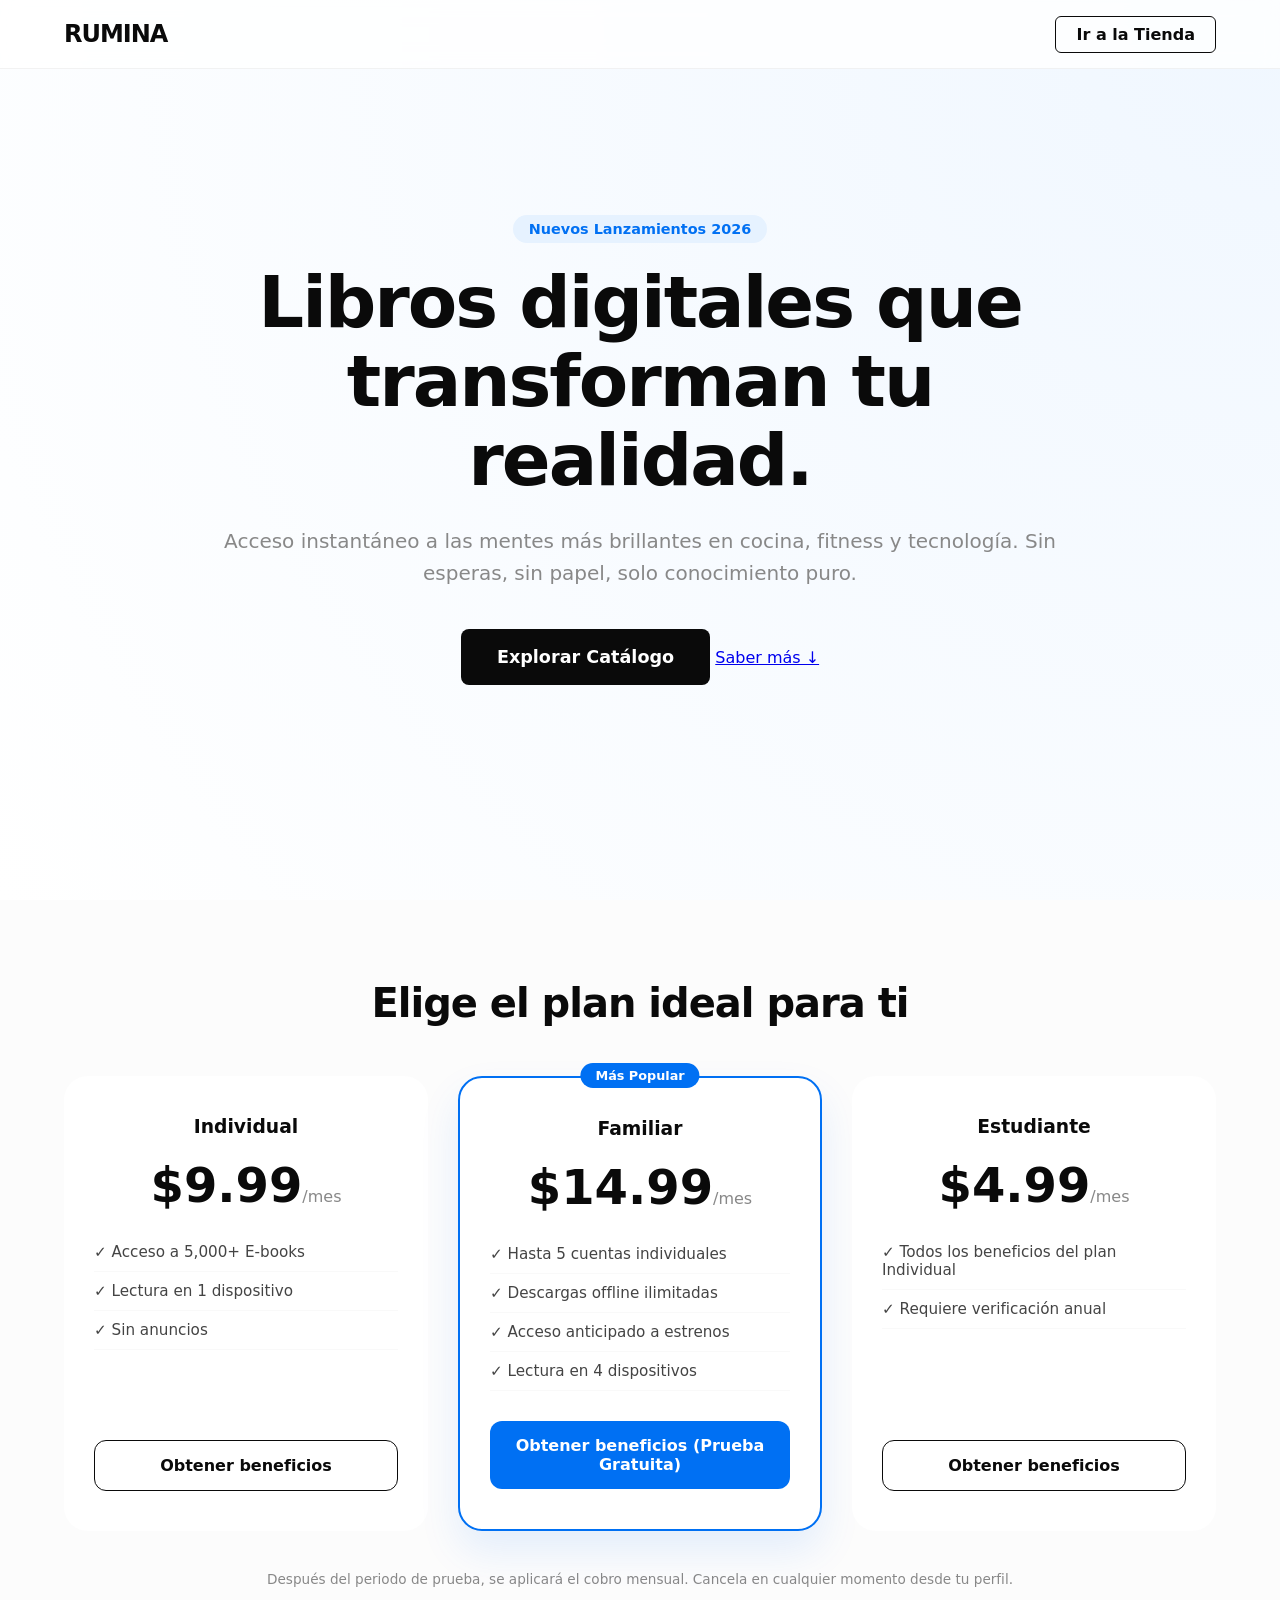
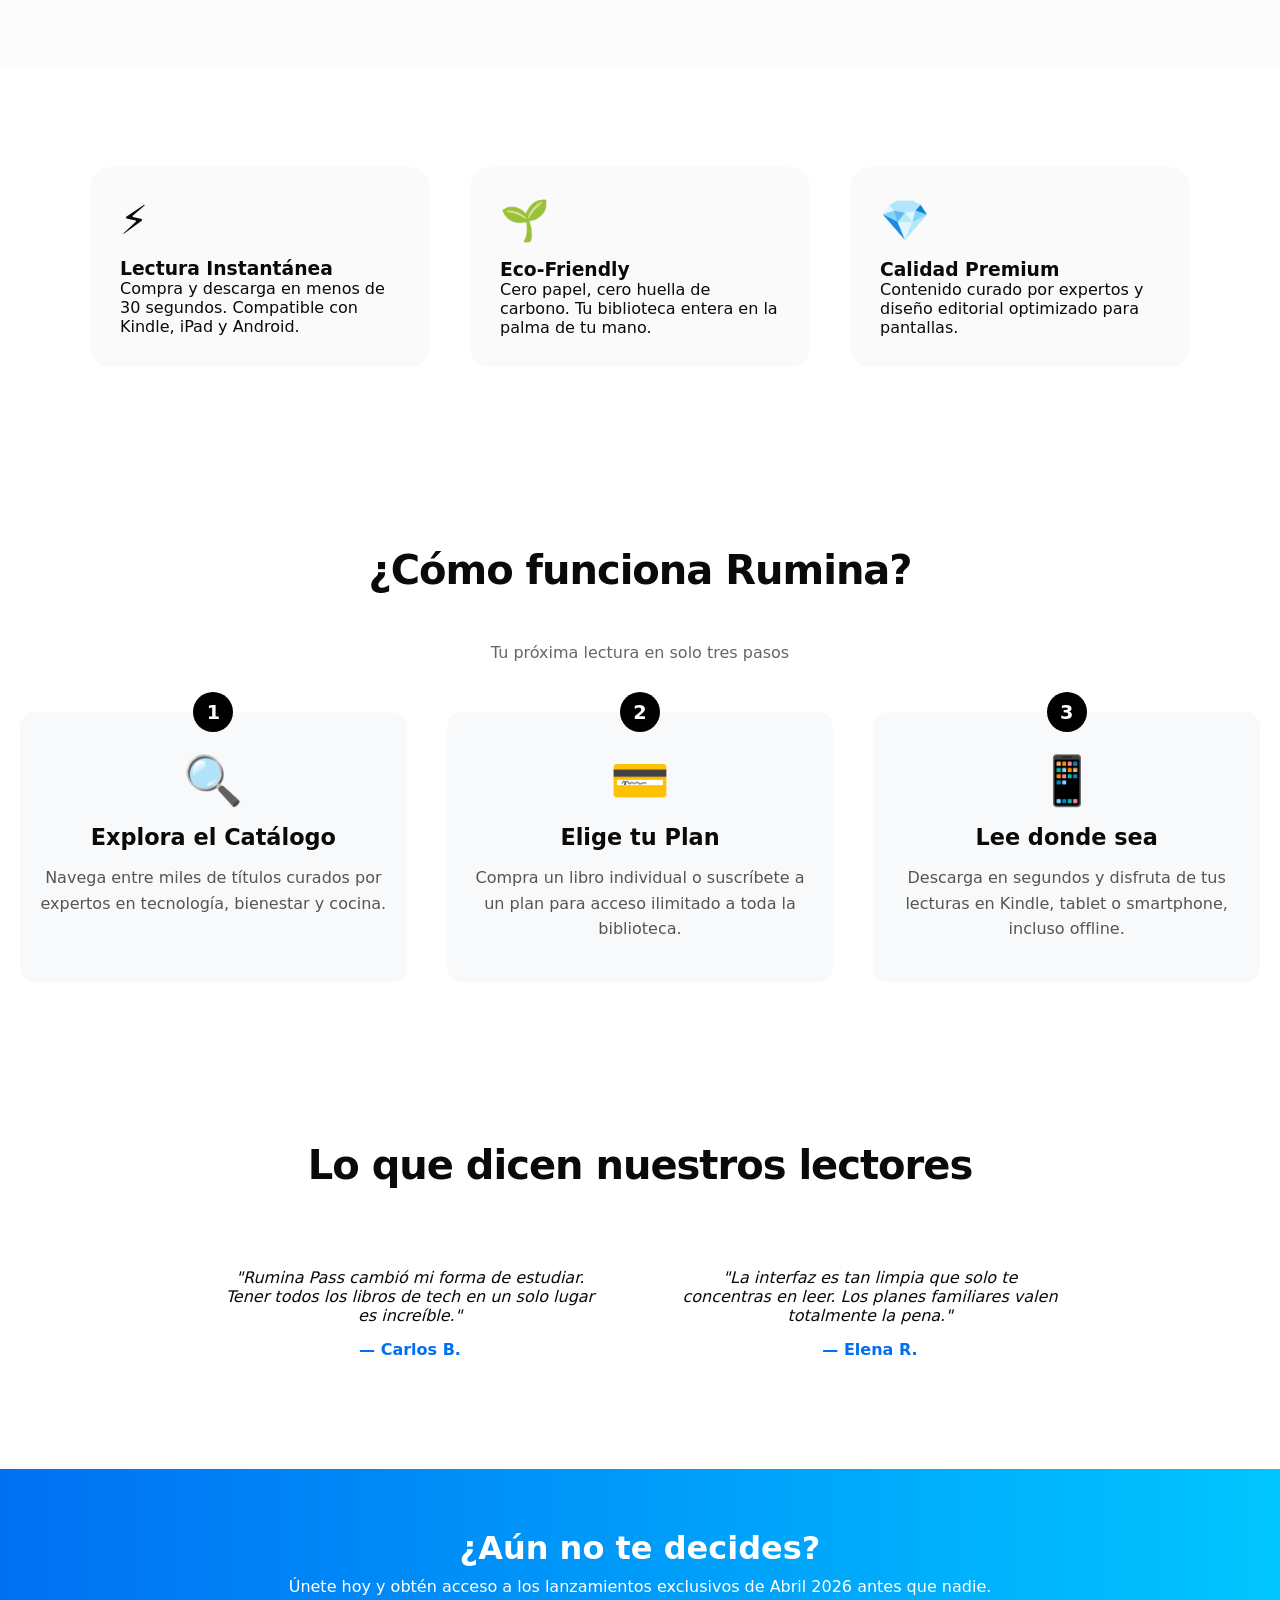
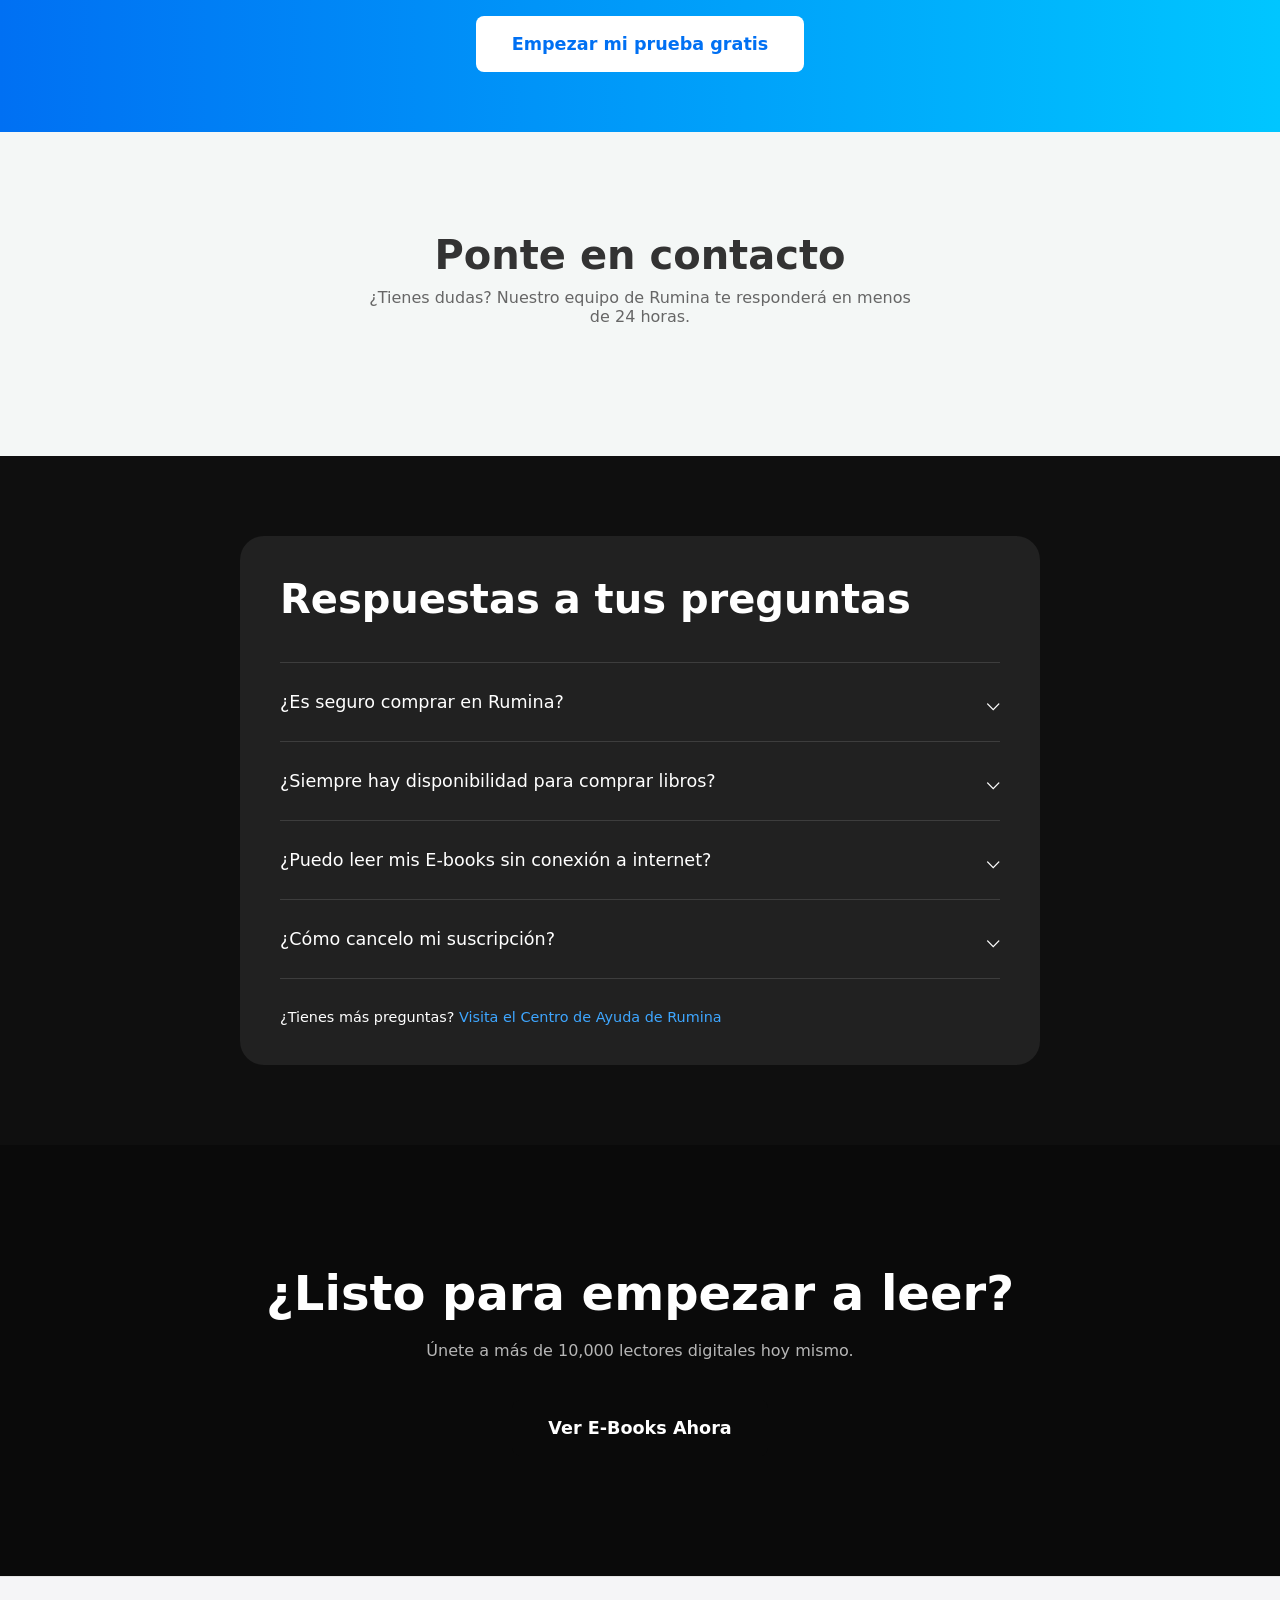
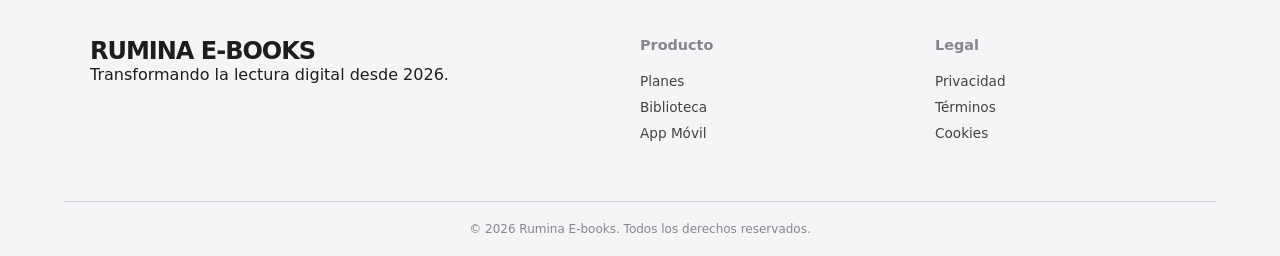
==== commit 8d757e64: "formulario incluido" ====
--- a/index.html
+++ b/index.html
@@ -2,12 +2,12 @@
 <html lang="es">
 <head>
     <script async src="https://www.googletagmanager.com/gtag/js?id=G-RYSBRY0KLP"></script>
-<script>
-  window.dataLayer = window.dataLayer || [];
-  function gtag(){dataLayer.push(arguments);}
-  gtag('js', new Date());
-  gtag('config', 'G-RYSBRY0KLP');
-</script>
+    <script>
+      window.dataLayer = window.dataLayer || [];
+      function gtag(){dataLayer.push(arguments);}
+      gtag('js', new Date());
+      gtag('config', 'G-RYSBRY0KLP');
+    </script>
     <meta charset="UTF-8">
     <meta name="viewport" content="width=device-width, initial-scale=1.0">
     <title>Rumina | Tu Próxima Aventura Comienza Aquí</title>
@@ -18,7 +18,7 @@
     <nav class="nav-transparente">
         <div class="logotipo">RUMINA</div>
         <div class="nav-links">
-            <a href="index.html" class="cta-secundario">Ir a la Tienda</a>
+            <a href="landing_page.html" class="cta-secundario">Ir a la Tienda</a>
         </div>
     </nav>
 
@@ -28,11 +28,12 @@
             <h1>Libros digitales que transforman tu realidad.</h1>
             <p>Acceso instantáneo a las mentes más brillantes en cocina, fitness y tecnología. Sin esperas, sin papel, solo conocimiento puro.</p>
             <div class="hero-btns">
-                <a href="index.html" class="cta-principal">Explorar Catálogo</a>
+                <a href="landing_page.html" class="cta-principal">Explorar Catálogo</a>
                 <a href="#beneficios" class="link-texto">Saber más ↓</a>
             </div>
         </div>
     </header>
+
     <section id="planes" class="seccion-planes">
         <div class="contenedor">
             <h2 class="titulo-seccion">Elige el plan ideal para ti</h2>
@@ -69,7 +70,7 @@
                         <li>✓ Todos los beneficios del plan Individual</li>
                         <li>✓ Requiere verificación anual</li>
                     </ul>
-                    <a href="index.html" class="btn-plan"onclick="gtag('event', 'click_plan_Estudiante', {'category': 'suscripcion'});">Obtener beneficios</a>
+                    <a href="index.html" class="btn-plan" onclick="gtag('event', 'click_plan_Estudiante', {'category': 'suscripcion'});">Obtener beneficios</a>
                 </div>
 
             </div>
@@ -98,126 +99,148 @@
             </div>
         </div>
     </section>
+
     <section id="explicacion" class="seccion-explicacion">
-    <div class="contenedor">
-        <h2 class="titulo-seccion">¿Cómo funciona Rumina?</h2>
-        <p class="subtitulo-seccion">Tu próxima lectura en solo tres pasos</p>
-        
-        <div class="grid-pasos">
-            <div class="paso-card">
-                <div class="paso-numero">1</div>
-                <div class="paso-icono">🔍</div>
-                <h3>Explora el Catálogo</h3>
-                <p>Navega entre miles de títulos curados por expertos en tecnología, bienestar y cocina.</p>
-            </div>
-
-            <div class="paso-card">
-                <div class="paso-numero">2</div>
-                <div class="paso-icono">💳</div>
-                <h3>Elige tu Plan</h3>
-                <p>Compra un libro individual o suscríbete a un plan para acceso ilimitado a toda la biblioteca.</p>
-            </div>
-
-            <div class="paso-card">
-                <div class="paso-numero">3</div>
-                <div class="paso-icono">📱</div>
-                <h3>Lee donde sea</h3>
-                <p>Descarga en segundos y disfruta de tus lecturas en Kindle, tablet o smartphone, incluso offline.</p>
-            </div>
-        </div>
-    </div>
-</section>
+        <div class="contenedor">
+            <h2 class="titulo-seccion">¿Cómo funciona Rumina?</h2>
+            <p class="subtitulo-seccion">Tu próxima lectura en solo tres pasos</p>
+            
+            <div class="grid-pasos">
+                <div class="paso-card">
+                    <div class="paso-numero">1</div>
+                    <div class="paso-icono">🔍</div>
+                    <h3>Explora el Catálogo</h3>
+                    <p>Navega entre miles de títulos curados por expertos en tecnología, bienestar y cocina.</p>
+                </div>
+
+                <div class="paso-card">
+                    <div class="paso-numero">2</div>
+                    <div class="paso-icono">💳</div>
+                    <h3>Elige tu Plan</h3>
+                    <p>Compra un libro individual o suscríbete a un plan para acceso ilimitado a toda la biblioteca.</p>
+                </div>
+
+                <div class="paso-card">
+                    <div class="paso-numero">3</div>
+                    <div class="paso-icono">📱</div>
+                    <h3>Lee donde sea</h3>
+                    <p>Descarga en segundos y disfruta de tus lecturas en Kindle, tablet o smartphone, incluso offline.</p>
+                </div>
+            </div>
+        </div>
+    </section>
+
     <section class="seccion-testimonios">
-    <div class="contenedor">
-        <h2 class="titulo-seccion">Lo que dicen nuestros lectores</h2>
-        <div class="grid-testimonios">
-            <div class="testimonio-card">V
-                <p>"Rumina Pass cambió mi forma de estudiar. Tener todos los libros de tech en un solo lugar es increíble."</p>
-                <strong>— Carlos B.</strong>
-            </div>
-            <div class="testimonio-card">
-                <p>"La interfaz es tan limpia que solo te concentras en leer. Los planes familiares valen totalmente la pena."</p>
-                <strong>— Elena R.</strong>
-            </div>
-        </div>
-    </div>
-</section>
-<section class="cta-intermedio">
-    <div class="contenedor-trigger">
-        <h3>¿Aún no te decides?</h3>
-        <p>Únete hoy y obtén acceso a los lanzamientos exclusivos de Abril 2026 antes que nadie.</p>
-        <a href="#planes" class="cta-principal">Empezar mi prueba gratis</a>
-    </div>
-</section>
-        <section class="seccion-faq">
-    <div class="contenedor-faq">
-        <h2>Respuestas a tus preguntas</h2>
-        
-        <div class="lista-acordeon">
-            <details>
-                <summary>¿Es seguro comprar en Rumina? <span class="flecha"></span></summary>
-                <div class="contenido">
-                    <p>Absolutamente. Utilizamos encriptación de extremo a extremo para procesar tus pagos. No guardamos los datos de tu tarjeta en nuestros servidores; todo se gestiona a través de pasarelas de pago certificadas internacionalmente.</p>
-                </div>
-            </details>
-
-            <details>
-                <summary>¿Siempre hay disponibilidad para comprar libros? <span class="flecha"></span></summary>
-                <div class="contenido">
-                    <p>¡Sí! Al ser productos digitales (E-books), el stock es ilimitado. Una vez que te suscribes o realizas una compra, el acceso es instantáneo y garantizado las 24 horas del día.</p>
-                </div>
-            </details>
-
-            <details>
-                <summary>¿Puedo leer mis E-books sin conexión a internet? <span class="flecha"></span></summary>
-                <div class="contenido">
-                    <p>Con Rumina Pass, puedes descargar tus libros favoritos directamente en nuestra aplicación para leerlos en el avión, el metro o cualquier lugar sin necesidad de Wi-Fi.</p>
-                </div>
-            </details>
-
-            <details>
-                <summary>¿Cómo cancelo mi suscripción? <span class="flecha"></span></summary>
-                <div class="contenido">
-                    <p>Puedes cancelar en cualquier momento desde la configuración de tu perfil. Seguirás teniendo acceso a la biblioteca hasta que termine tu periodo de facturación actual.</p>
-                </div>
-            </details>
-        </div>
-
-        <div class="ayuda-extra">
-            <p>¿Tienes más preguntas? <a href="#">Visita el Centro de Ayuda de Rumina</a></p>
-        </div>
-    </div>
+        <div class="contenedor">
+            <h2 class="titulo-seccion">Lo que dicen nuestros lectores</h2>
+            <div class="grid-testimonios">
+                <div class="testimonio-card">
+                    <p>"Rumina Pass cambió mi forma de estudiar. Tener todos los libros de tech en un solo lugar es increíble."</p>
+                    <strong>— Carlos B.</strong>
+                </div>
+                <div class="testimonio-card">
+                    <p>"La interfaz es tan limpia que solo te concentras en leer. Los planes familiares valen totalmente la pena."</p>
+                    <strong>— Elena R.</strong>
+                </div>
+            </div>
+        </div>
+    </section>
+
+    <section class="cta-intermedio">
+        <div class="contenedor-trigger">
+            <h3>¿Aún no te decides?</h3>
+            <p>Únete hoy y obtén acceso a los lanzamientos exclusivos de Abril 2026 antes que nadie.</p>
+            <a href="#planes" class="cta-principal">Empezar mi prueba gratis</a>
+        </div>
+    </section>
+
+    <!-- AQUÍ SE INTEGRÓ TU FORMULARIO EXTRAÍDO -->
+    <section class="seccion-contacto" style="background-color: #f4f7f6; padding: 100px 0; text-align: center;">
+        <div class="contenedor-form-card" style="max-width: 600px; margin: 0 auto; padding: 0 20px;">
+            <h2 style="font-size: 2.5rem; margin-bottom: 10px; color: #333;">Ponte en contacto</h2>
+            <p style="margin-bottom: 30px; color: #666;">¿Tienes dudas? Nuestro equipo de Rumina te responderá en menos de 24 horas.</p>
+            
+            <!-- Scripts y Contenedor de HubSpot -->
+            <script src="https://js.hsforms.net/forms/embed/51380711.js" defer></script>
+            <div class="hs-form-frame" 
+                 data-region="na1" 
+                 data-form-id="34f5215d-7d9f-41e8-9b78-81fe3473d02f" 
+                 data-portal-id="51380711">
+            </div>
+        </div>
+    </section>
+
+    <section class="seccion-faq">
+        <div class="contenedor-faq">
+            <h2>Respuestas a tus preguntas</h2>
+            
+            <div class="lista-acordeon">
+                <details>
+                    <summary>¿Es seguro comprar en Rumina? <span class="flecha"></span></summary>
+                    <div class="contenido">
+                        <p>Absolutamente. Utilizamos encriptación de extremo a extremo para procesar tus pagos. No guardamos los datos de tu tarjeta en nuestros servidores; todo se gestiona a través de pasarelas de pago certificadas internacionalmente.</p>
+                    </div>
+                </details>
+
+                <details>
+                    <summary>¿Siempre hay disponibilidad para comprar libros? <span class="flecha"></span></summary>
+                    <div class="contenido">
+                        <p>¡Sí! Al ser productos digitales (E-books), el stock es ilimitado. Una vez que te suscribes o realizas una compra, el acceso es instantáneo y garantizado las 24 horas del día.</p>
+                    </div>
+                </details>
+
+                <details>
+                    <summary>¿Puedo leer mis E-books sin conexión a internet? <span class="flecha"></span></summary>
+                    <div class="contenido">
+                        <p>Con Rumina Pass, puedes descargar tus libros favoritos directamente en nuestra aplicación para leerlos en el avión, el metro o cualquier lugar sin necesidad de Wi-Fi.</p>
+                    </div>
+                </details>
+
+                <details>
+                    <summary>¿Cómo cancelo mi suscripción? <span class="flecha"></span></summary>
+                    <div class="contenido">
+                        <p>Puedes cancelar en cualquier momento desde la configuración de tu perfil. Seguirás teniendo acceso a la biblioteca hasta que termine tu periodo de facturación actual.</p>
+                    </div>
+                </details>
+            </div>
+
+            <div class="ayuda-extra">
+                <p>¿Tienes más preguntas? <a href="#">Visita el Centro de Ayuda de Rumina</a></p>
+            </div>
+        </div>
     </section>
 
     <section class="seccion-oscura">
         <div class="contenedor">
             <h2>¿Listo para empezar a leer?</h2>
             <p>Únete a más de 10,000 lectores digitales hoy mismo.</p>
-            <a href="index.html" class="cta-principal">Ver E-Books Ahora</a>
-        </div>
-    </section>
+            <a href="landing_page.html" class="cta-principal">Ver E-Books Ahora</a>
+        </div>
+    </section>
+
+
     <footer class="footer-principal">
-    <div class="contenedor-footer">
-        <div class="footer-info">
-            <div class="logotipo">RUMINA E-BOOKS</div>
-            <p>Transformando la lectura digital desde 2026.</p>
-        </div>
-        <div class="footer-links">
-            <h4>Producto</h4>
-            <a href="#planes">Planes</a>
-            <a href="index.html">Biblioteca</a>
-            <a href="#">App Móvil</a>
-        </div>
-        <div class="footer-links">
-            <h4>Legal</h4>
-            <a href="#">Privacidad</a>
-            <a href="#">Términos</a>
-            <a href="#">Cookies</a>
-        </div>
-    </div>
-    <div class="footer-copy">
-        &copy; 2026 Rumina E-books. Todos los derechos reservados.
-    </div>
-</footer>
+        <div class="contenedor-footer">
+            <div class="footer-info">
+                <div class="logotipo">RUMINA E-BOOKS</div>
+                <p>Transformando la lectura digital desde 2026.</p>
+            </div>
+            <div class="footer-links">
+                <h4>Producto</h4>
+                <a href="#planes">Planes</a>
+                <a href="index.html">Biblioteca</a>
+                <a href="#">App Móvil</a>
+            </div>
+            <div class="footer-links">
+                <h4>Legal</h4>
+                <a href="#">Privacidad</a>
+                <a href="#">Términos</a>
+                <a href="#">Cookies</a>
+            </div>
+        </div>
+        <div class="footer-copy">
+            &copy; 2026 Rumina E-books. Todos los derechos reservados.
+        </div>
+    </footer>
 </body>
 </html>
